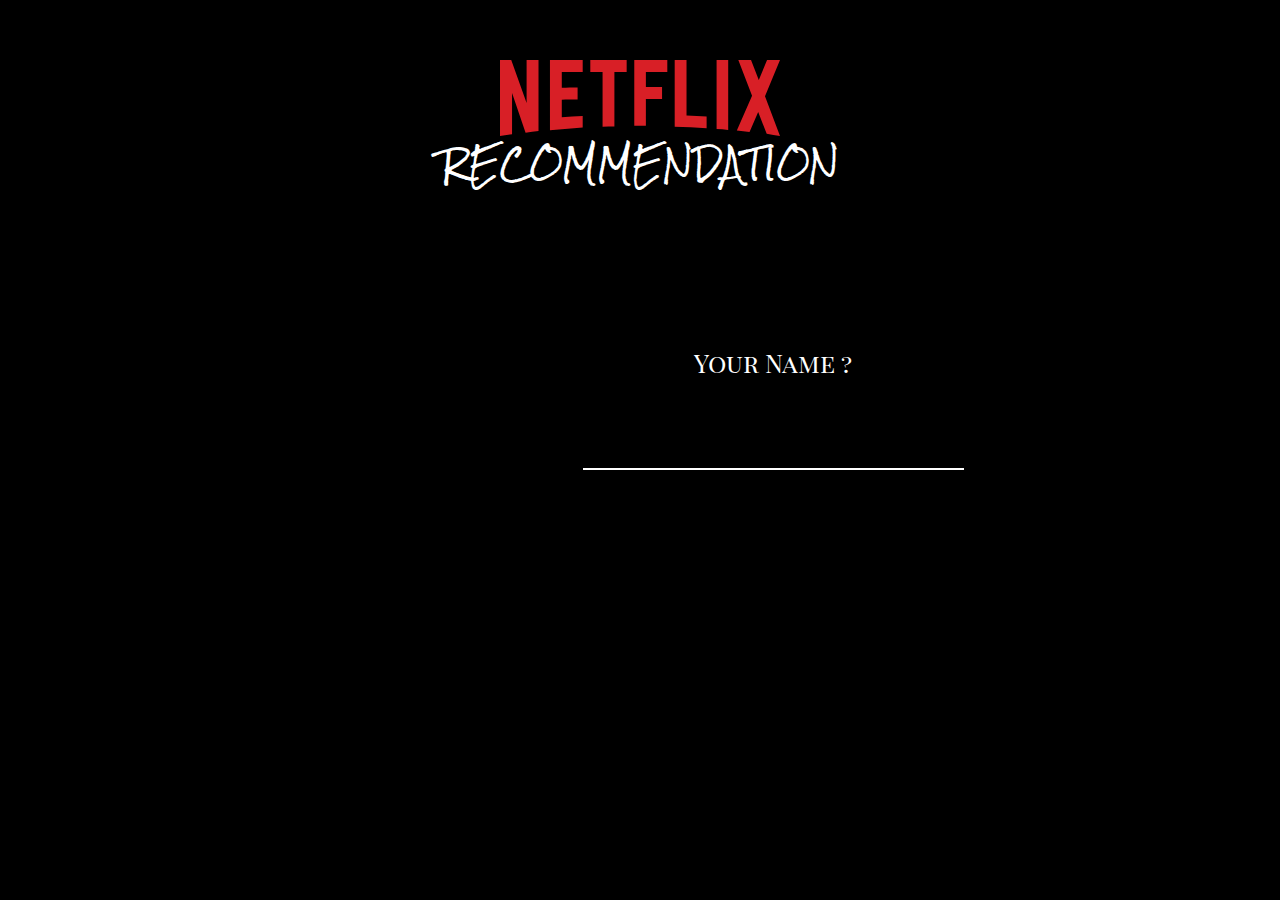
==== index.html @ 39117a6a "Add files via upload" ====
<!DOCTYPE html>
<html lang="en">

<head>
  <meta charset="UTF-8">
  <meta content="IE=edge" http-equiv="X-UA-Compatible">
  <meta content="width=device-width,initial-scale=1" name="viewport">
  <meta content="Netflix Recommendation" name="description">
  <meta name="google" content="notranslate"/>

  <!-- Disable tap highlight on IE -->
  <meta name="msapplication-tap-highlight" content="no">

  <link href="https://fonts.googleapis.com/css?family=Rock+Salt" rel="stylesheet" type="text/css">
  <link href="https://fonts.googleapis.com/css?family=EB+Garamond" rel="stylesheet" type="text/css">
  <link href="https://fonts.googleapis.com/css?family=Playfair+Display+SC" rel="stylesheet" type="text/css">
  <link href="https://fonts.googleapis.com/css?family=Caveat" rel="stylesheet" type="text/css">

  <script src="https://code.jquery.com/jquery-3.2.1.min.js"></script>
  
  <!-- Global site tag (gtag.js) - Google Analytics -->
  <!-- <script async src="https://www.googletagmanager.com/gtag/js?id=UA-114946034-2"></script>
  <script>
    window.dataLayer = window.dataLayer || [];
    function gtag(){dataLayer.push(arguments);}
    gtag('js', new Date());

    gtag('config', 'UA-114946034-2');
  </script>
  
  <style>
    .author-img {
      width: 150px;
      height: 150px;
      margin: 0 auto;
      margin-bottom: 30px;
      -webkit-border-radius: 50%;
      -moz-border-radius: 50%;
      -ms-border-radius: 50%;
      border-radius: 50%; }
  </style> -->
  <title>Netflix Recommendation</title>
  <link href="./css/main.82cfd66e.css" rel="stylesheet">
</head>

<body style="background-color: black;">
  <main class="main" id="main-collapse" style="margin-left: 10vw !important; margin-right: 10vw !important;">
    <div class="hero-full-wrapper">

      <div class="row">
        <a style="cursor: default; text-decoration: none; text-align: center; color: white;" href="./index.html" title="" onMouseOver="this.style.color='white'" onMouseOut="this.style.color='white'">
          <div style="display: block; margin-left: auto; margin-right: auto;">
            <img style="width: 30%;" alt="" src="./assets/Netflix_2015_logo.svg">
            <p style="cursor: default; text-decoration: none; text-align: center; color: white; margin-top: 0%; font-family: 'Rock Salt'; font-size: 2.5vw;">RECOMMENDATION</p>
          </div>
        </a>
      </div>

      <div class="container">
        <div class="stepwizard">
            <div class="stepwizard-row setup-panel" style="display: none;">
                <div class="stepwizard-step">
                    <a href="#step-1" type="button" class="btn btn-primary btn-circle">1</a>
                    <p>Step 1</p>
                </div>
                <div class="stepwizard-step">
                    <a href="#step-2" type="button" class="btn btn-default btn-circle" disabled="disabled">2</a>
                    <p>Step 2</p>
                </div>
                <div class="stepwizard-step">
                    <a href="#step-3" type="button" class="btn btn-default btn-circle" disabled="disabled">3</a>
                    <p>Step 3</p>
                </div>
            </div>
        </div>

        <form role="form" onSubmit="return false;">
            <div class="row setup-content" id="step-1">
                <div class="col-xs-12">
                    <div class="col-md-12">
                        <div class="row" style="margin-top: 15vh;">
                          <p style="cursor: default; text-decoration: none; text-align: center; color: white; margin-top: 0%; font-family: 'Playfair Display SC'; font-size: 2vw;">Your Name ?</p>
                          <input autocomplete="off" class="input" id="name" style="text-align: center; display: block; margin-right: auto; margin-left: auto; outline: none; background-color: black; margin-top: 0%; color: white; font-family: 'Caveat'; border: none; border-bottom: 2px solid white; font-size: 3vw;" type="text">
                        </div>
                      </div>
                      <a class="fa-icon nextBtn pull-right" id="name_next" style="display: none; cursor: pointer; margin-top: 5vh; font-size: 50px;"><i class="fa fa-angle-right" style="color: white;"></i></a>
                    </div>
                </div>
            </div>
            <div class="row setup-content" id="step-2">
                <div class="col-xs-12">
                    <div class="col-md-12">
                        <div class="row" style="margin-top: 15vh;">
                          <p id="output-name" style="cursor: default; text-decoration: none; text-align: center; color: white; margin-top: 0%; font-family: 'Playfair Display SC'; font-size: 2vw;"></p>
                          <p style="cursor: default; text-decoration: none; text-align: center; color: white; margin-top: 0%; font-family: 'Playfair Display SC'; font-size: 2vw;">In Folowing pages,<br>please choose the one you prefer</p>
                        </div>
                        <a class="fa-icon prevBtn pull-left" style="cursor: pointer; margin-top: 5vh; font-size: 50px;"><i class="fa fa-angle-left" style="color: white;"></i></a>
                        <a class="fa-icon nextBtn pull-right" id="ok" style="cursor: pointer; margin-top: 5vh; font-size: 50px;"><i class="fa fa-angle-right" style="color: white;"></i></a>
                      </div>
                    </div>
                </div>
            </div>

            <div class="row setup-content" id="step-3">
                <div class="col-xs-12">
                    <div class="col-md-12">
                      <div id="wrap">
                      </div>
                        <!-- <div class="row-md-6" id="movie-1">
                        </div>
                        <div class="row-md-6" id="movie-2">
                        </div>-->
                        <a class="fa-icon prevBtn pull-left" style="cursor: pointer; margin-top: 5vh; font-size: 50px;"><i class="fa fa-angle-left" style="color: white;"></i></a>
                        <a class="fa-icon nextBtn pull-right" style="cursor: pointer; margin-top: 5vh; font-size: 50px;"><i class="fa fa-angle-right" style="color: white;"></i></a>
                    </div>
                </div>
            </div>
        </form>

      </div>
    
    <script>
      document.addEventListener("DOMContentLoaded", function (event) {
         masonryBuild();
      });
    </script>
  </main>
  
  <script>
  document.addEventListener("DOMContentLoaded", function (event) {
    navbarToggleSidebar();
    navActivePage();
  });
  </script>
  <script type="text/javascript" src="./css/main.85741bff.js"></script>
  <script type="text/javascript" src="./css/wizard-steps.js"></script>
</body>

</html>
---- css/main.82cfd66e.css ----
@import url(https://fonts.googleapis.com/css?family=Cabin:400,700|Source+Sans+Pro:400,700);@import url(https://maxcdn.bootstrapcdn.com/font-awesome/4.7.0/css/font-awesome.min.css);/*!
 * Bootstrap v3.3.7 (http://getbootstrap.com)
 * Copyright 2011-2016 Twitter, Inc.
 * Licensed under MIT (https://github.com/twbs/bootstrap/blob/master/LICENSE)
 */
/*! normalize.css v3.0.3 | MIT License | github.com/necolas/normalize.css */html{font-family:sans-serif;-ms-text-size-adjust:100%;-webkit-text-size-adjust:100%}body{margin:0}article,aside,details,figcaption,figure,footer,header,hgroup,main,menu,nav,section,summary{display:block}audio,canvas,progress,video{display:inline-block;vertical-align:baseline}audio:not([controls]){display:none;height:0}[hidden],template{display:none}a{background-color:transparent}a:active,a:hover{outline:0}abbr[title]{border-bottom:1px dotted}b,strong{font-weight:700}dfn{font-style:italic}h1{font-size:2em;margin:.67em 0}mark{background:#ff0;color:#000}small{font-size:80%}sub,sup{font-size:75%;line-height:0;position:relative;vertical-align:baseline}sup{top:-.5em}sub{bottom:-.25em}img{border:0}svg:not(:root){overflow:hidden}figure{margin:1em 40px}hr{box-sizing:content-box;height:0}pre{overflow:auto}code,kbd,pre,samp{font-family:monospace,monospace;font-size:1em}button,input,optgroup,select,textarea{color:inherit;font:inherit;margin:0}button{overflow:visible}button,select{text-transform:none}button,html input[type=button],input[type=reset],input[type=submit]{-webkit-appearance:button;cursor:pointer}button[disabled],html input[disabled]{cursor:default}button::-moz-focus-inner,input::-moz-focus-inner{border:0;padding:0}input{line-height:normal}input[type=checkbox],input[type=radio]{box-sizing:border-box;padding:0}input[type=number]::-webkit-inner-spin-button,input[type=number]::-webkit-outer-spin-button{height:auto}input[type=search]{-webkit-appearance:textfield;box-sizing:content-box}input[type=search]::-webkit-search-cancel-button,input[type=search]::-webkit-search-decoration{-webkit-appearance:none}fieldset{border:1px solid silver;margin:0 2px;padding:.35em .625em .75em}textarea{overflow:auto}optgroup{font-weight:700}table{border-collapse:collapse;border-spacing:0}td,th{padding:0}

/*! Source: https://github.com/h5bp/html5-boilerplate/blob/master/src/css/main.css */@media print{*,:after,:before{background:transparent!important;color:#000!important;box-shadow:none!important;text-shadow:none!important}a,a:visited{text-decoration:underline}a[href]:after{content:" (" attr(href) ")"}abbr[title]:after{content:" (" attr(title) ")"}a[href^="#"]:after,a[href^="javascript:"]:after{content:""}blockquote,pre{border:1px solid #999;page-break-inside:avoid}thead{display:table-header-group}img,tr{page-break-inside:avoid}img{max-width:100%!important}h2,h3,p{orphans:3;widows:3}h2,h3{page-break-after:avoid}.navbar{display:none}.btn>.caret,.dropup>.btn>.caret{border-top-color:#000!important}.label{border:1px solid #000}.table{border-collapse:collapse!important}.table td,.table th{background-color:#fff!important}.table-bordered td,.table-bordered th{border:1px solid #ddd!important}}*,:after,:before{-webkit-box-sizing:border-box;-moz-box-sizing:border-box;box-sizing:border-box}html{font-size:10px;-webkit-tap-highlight-color:transparent}body{font-family:Source Sans Pro,Helvetica,Arial,sans-serif;font-size:14px;line-height:1.78;color:#555;background-color:#fff}button,input,select,textarea{font-family:inherit;font-size:inherit;line-height:inherit}a{color:#337ab7;text-decoration:none}a:focus,a:hover{color:#285F8F;text-decoration:underline}a:focus{outline:5px auto -webkit-focus-ring-color;outline-offset:-2px}figure{margin:0}img{vertical-align:middle}.img-responsive{display:block;max-width:100%;height:auto}.img-rounded{border-radius:2px}.img-thumbnail{padding:4px;line-height:1.78;background-color:#fff;border:1px solid #ddd;border-radius:2px;-webkit-transition:all .2s ease-in-out;-o-transition:all .2s ease-in-out;transition:all .2s ease-in-out;display:inline-block;max-width:100%;height:auto}.img-circle{border-radius:50%}hr{margin-top:24px;margin-bottom:24px;border:0;border-top:1px solid #eee}.sr-only{position:absolute;width:1px;height:1px;margin:-1px;padding:0;overflow:hidden;clip:rect(0,0,0,0);border:0}.sr-only-focusable:active,.sr-only-focusable:focus{position:static;width:auto;height:auto;margin:0;overflow:visible;clip:auto}[role=button]{cursor:pointer}.h1,.h2,.h3,.h4,.h5,.h6,h1,h2,h3,h4,h5,h6{font-family:Cabin,Helvetica,Arial,sans-serif;font-weight:700;line-height:1.1;color:#000}.h1 .small,.h1 small,.h2 .small,.h2 small,.h3 .small,.h3 small,.h4 .small,.h4 small,.h5 .small,.h5 small,.h6 .small,.h6 small,h1 .small,h1 small,h2 .small,h2 small,h3 .small,h3 small,h4 .small,h4 small,h5 .small,h5 small,h6 .small,h6 small{font-weight:400;line-height:1;color:#777}.h1,.h2,.h3,h1,h2,h3{margin-top:24px;margin-bottom:12px}.h1 .small,.h1 small,.h2 .small,.h2 small,.h3 .small,.h3 small,h1 .small,h1 small,h2 .small,h2 small,h3 .small,h3 small{font-size:65%}.h4,.h5,.h6,h4,h5,h6{margin-top:12px;margin-bottom:12px}.h4 .small,.h4 small,.h5 .small,.h5 small,.h6 .small,.h6 small,h4 .small,h4 small,h5 .small,h5 small,h6 .small,h6 small{font-size:75%}.h1,h1{font-size:44px}.h2,h2{font-size:33px}.h3,h3{font-size:25px}.h4,h4{font-size:19px}.h5,h5{font-size:14px}.h6,h6{font-size:12px}p{margin:0 0 12px}.lead{margin-bottom:24px;font-size:16px;font-weight:300;line-height:1.4}@media (min-width:768px){.lead{font-size:21px}}.small,small{font-size:85%}.mark,mark{background-color:#fcf8e3;padding:.2em}.text-left{text-align:left}.text-right{text-align:right}.text-center{text-align:center}.text-justify{text-align:justify}.text-nowrap{white-space:nowrap}.text-lowercase{text-transform:lowercase}.initialism,.text-uppercase{text-transform:uppercase}.text-capitalize{text-transform:capitalize}.text-muted{color:#777}.text-primary{color:#337ab7}a.text-primary:focus,a.text-primary:hover{color:#ff312d}.text-success{color:#fff}a.text-success:focus,a.text-success:hover{color:#e6e6e6}.text-info{color:#31708f}a.text-info:focus,a.text-info:hover{color:#245269}.text-warning{color:#8a6d3b}a.text-warning:focus,a.text-warning:hover{color:#66512c}.text-danger{color:#fff}a.text-danger:focus,a.text-danger:hover{color:#e6e6e6}.bg-primary{color:#fff;background-color:#337ab7}a.bg-primary:focus,a.bg-primary:hover{background-color:#ff312d}.bg-success{background-color:#57ce6e}a.bg-success:focus,a.bg-success:hover{background-color:#37bb50}.bg-info{background-color:#d9edf7}a.bg-info:focus,a.bg-info:hover{background-color:#afd9ee}.bg-warning{background-color:#fcf8e3}a.bg-warning:focus,a.bg-warning:hover{background-color:#f7ecb5}.bg-danger{background-color:#ee624b}a.bg-danger:focus,a.bg-danger:hover{background-color:#ea391c}.page-header{padding-bottom:11px;margin:48px 0 24px;border-bottom:1px solid #eee}ol,ul{margin-top:0;margin-bottom:12px}ol ol,ol ul,ul ol,ul ul{margin-bottom:0}.list-inline,.list-unstyled{padding-left:0;list-style:none}.list-inline{margin-left:-5px}.list-inline>li{display:inline-block;padding-left:5px;padding-right:5px}dl{margin-top:0;margin-bottom:24px}dd,dt{line-height:1.78}dt{font-weight:700}dd{margin-left:0}.dl-horizontal dd:after,.dl-horizontal dd:before{content:" ";display:table}.dl-horizontal dd:after{clear:both}@media (min-width:768px){.dl-horizontal dt{float:left;width:160px;clear:left;text-align:right;overflow:hidden;text-overflow:ellipsis;white-space:nowrap}.dl-horizontal dd{margin-left:180px}}abbr[data-original-title],abbr[title]{cursor:help;border-bottom:1px dotted #777}.initialism{font-size:90%}blockquote{padding:12px 24px;margin:0 0 24px;font-size:17.5px;border-left:5px solid #eee}blockquote ol:last-child,blockquote p:last-child,blockquote ul:last-child{margin-bottom:0}blockquote .small,blockquote footer,blockquote small{display:block;font-size:80%;line-height:1.78;color:#777}blockquote .small:before,blockquote footer:before,blockquote small:before{content:"\2014   \A0"}.blockquote-reverse,blockquote.pull-right{padding-right:15px;padding-left:0;border-right:5px solid #eee;border-left:0;text-align:right}.blockquote-reverse .small:before,.blockquote-reverse footer:before,.blockquote-reverse small:before,blockquote.pull-right .small:before,blockquote.pull-right footer:before,blockquote.pull-right small:before{content:""}.blockquote-reverse .small:after,.blockquote-reverse footer:after,.blockquote-reverse small:after,blockquote.pull-right .small:after,blockquote.pull-right footer:after,blockquote.pull-right small:after{content:"\A0   \2014"}address{margin-bottom:24px;font-style:normal;line-height:1.78}code,kbd,pre,samp{font-family:Menlo,Monaco,Consolas,Courier New,monospace}code{color:#c7254e;background-color:#f9f2f4}code,kbd{padding:2px 4px;font-size:90%;border-radius:2px}kbd{color:#fff;background-color:#333;box-shadow:inset 0 -1px 0 rgba(0,0,0,.25)}kbd kbd{padding:0;font-size:100%;font-weight:700;box-shadow:none}pre{display:block;padding:11.5px;margin:0 0 12px;font-size:13px;line-height:1.78;word-break:break-all;word-wrap:break-word;color:#333;background-color:#f5f5f5;border:1px solid #ccc;border-radius:2px}pre code{padding:0;font-size:inherit;color:inherit;white-space:pre-wrap;background-color:transparent;border-radius:0}.pre-scrollable{max-height:340px;overflow-y:scroll}.container{margin-right:auto;margin-left:auto;padding-left:15px;padding-right:15px}.container:after,.container:before{content:" ";display:table}.container:after{clear:both}@media (min-width:768px){.container{width:750px}}@media (min-width:992px){.container{width:970px}}@media (min-width:1200px){.container{width:1170px}}.container-fluid{margin-right:auto;margin-left:auto;padding-left:15px;padding-right:15px}.container-fluid:after,.container-fluid:before{content:" ";display:table}.container-fluid:after{clear:both}.row{margin-left:-15px;margin-right:-15px}.row:after,.row:before{content:" ";display:table}.row:after{clear:both}.col-lg-1,.col-lg-2,.col-lg-3,.col-lg-4,.col-lg-5,.col-lg-6,.col-lg-7,.col-lg-8,.col-lg-9,.col-lg-10,.col-lg-11,.col-lg-12,.col-md-1,.col-md-2,.col-md-3,.col-md-4,.col-md-5,.col-md-6,.col-md-7,.col-md-8,.col-md-9,.col-md-10,.col-md-11,.col-md-12,.col-sm-1,.col-sm-2,.col-sm-3,.col-sm-4,.col-sm-5,.col-sm-6,.col-sm-7,.col-sm-8,.col-sm-9,.col-sm-10,.col-sm-11,.col-sm-12,.col-xs-1,.col-xs-2,.col-xs-3,.col-xs-4,.col-xs-5,.col-xs-6,.col-xs-7,.col-xs-8,.col-xs-9,.col-xs-10,.col-xs-11,.col-xs-12{position:relative;min-height:1px;padding-left:15px;padding-right:15px}.col-xs-1,.col-xs-2,.col-xs-3,.col-xs-4,.col-xs-5,.col-xs-6,.col-xs-7,.col-xs-8,.col-xs-9,.col-xs-10,.col-xs-11,.col-xs-12{float:left}.col-xs-1{width:8.33333%}.col-xs-2{width:16.66667%}.col-xs-3{width:25%}.col-xs-4{width:33.33333%}.col-xs-5{width:41.66667%}.col-xs-6{width:50%}.col-xs-7{width:58.33333%}.col-xs-8{width:66.66667%}.col-xs-9{width:75%}.col-xs-10{width:83.33333%}.col-xs-11{width:91.66667%}.col-xs-12{width:100%}.col-xs-pull-0{right:auto}.col-xs-pull-1{right:8.33333%}.col-xs-pull-2{right:16.66667%}.col-xs-pull-3{right:25%}.col-xs-pull-4{right:33.33333%}.col-xs-pull-5{right:41.66667%}.col-xs-pull-6{right:50%}.col-xs-pull-7{right:58.33333%}.col-xs-pull-8{right:66.66667%}.col-xs-pull-9{right:75%}.col-xs-pull-10{right:83.33333%}.col-xs-pull-11{right:91.66667%}.col-xs-pull-12{right:100%}.col-xs-push-0{left:auto}.col-xs-push-1{left:8.33333%}.col-xs-push-2{left:16.66667%}.col-xs-push-3{left:25%}.col-xs-push-4{left:33.33333%}.col-xs-push-5{left:41.66667%}.col-xs-push-6{left:50%}.col-xs-push-7{left:58.33333%}.col-xs-push-8{left:66.66667%}.col-xs-push-9{left:75%}.col-xs-push-10{left:83.33333%}.col-xs-push-11{left:91.66667%}.col-xs-push-12{left:100%}.col-xs-offset-0{margin-left:0}.col-xs-offset-1{margin-left:8.33333%}.col-xs-offset-2{margin-left:16.66667%}.col-xs-offset-3{margin-left:25%}.col-xs-offset-4{margin-left:33.33333%}.col-xs-offset-5{margin-left:41.66667%}.col-xs-offset-6{margin-left:50%}.col-xs-offset-7{margin-left:58.33333%}.col-xs-offset-8{margin-left:66.66667%}.col-xs-offset-9{margin-left:75%}.col-xs-offset-10{margin-left:83.33333%}.col-xs-offset-11{margin-left:91.66667%}.col-xs-offset-12{margin-left:100%}@media (min-width:768px){.col-sm-1,.col-sm-2,.col-sm-3,.col-sm-4,.col-sm-5,.col-sm-6,.col-sm-7,.col-sm-8,.col-sm-9,.col-sm-10,.col-sm-11,.col-sm-12{float:left}.col-sm-1{width:8.33333%}.col-sm-2{width:16.66667%}.col-sm-3{width:25%}.col-sm-4{width:33.33333%}.col-sm-5{width:41.66667%}.col-sm-6{width:50%}.col-sm-7{width:58.33333%}.col-sm-8{width:66.66667%}.col-sm-9{width:75%}.col-sm-10{width:83.33333%}.col-sm-11{width:91.66667%}.col-sm-12{width:100%}.col-sm-pull-0{right:auto}.col-sm-pull-1{right:8.33333%}.col-sm-pull-2{right:16.66667%}.col-sm-pull-3{right:25%}.col-sm-pull-4{right:33.33333%}.col-sm-pull-5{right:41.66667%}.col-sm-pull-6{right:50%}.col-sm-pull-7{right:58.33333%}.col-sm-pull-8{right:66.66667%}.col-sm-pull-9{right:75%}.col-sm-pull-10{right:83.33333%}.col-sm-pull-11{right:91.66667%}.col-sm-pull-12{right:100%}.col-sm-push-0{left:auto}.col-sm-push-1{left:8.33333%}.col-sm-push-2{left:16.66667%}.col-sm-push-3{left:25%}.col-sm-push-4{left:33.33333%}.col-sm-push-5{left:41.66667%}.col-sm-push-6{left:50%}.col-sm-push-7{left:58.33333%}.col-sm-push-8{left:66.66667%}.col-sm-push-9{left:75%}.col-sm-push-10{left:83.33333%}.col-sm-push-11{left:91.66667%}.col-sm-push-12{left:100%}.col-sm-offset-0{margin-left:0}.col-sm-offset-1{margin-left:8.33333%}.col-sm-offset-2{margin-left:16.66667%}.col-sm-offset-3{margin-left:25%}.col-sm-offset-4{margin-left:33.33333%}.col-sm-offset-5{margin-left:41.66667%}.col-sm-offset-6{margin-left:50%}.col-sm-offset-7{margin-left:58.33333%}.col-sm-offset-8{margin-left:66.66667%}.col-sm-offset-9{margin-left:75%}.col-sm-offset-10{margin-left:83.33333%}.col-sm-offset-11{margin-left:91.66667%}.col-sm-offset-12{margin-left:100%}}@media (min-width:992px){.col-md-1,.col-md-2,.col-md-3,.col-md-4,.col-md-5,.col-md-6,.col-md-7,.col-md-8,.col-md-9,.col-md-10,.col-md-11,.col-md-12{float:left}.col-md-1{width:8.33333%}.col-md-2{width:16.66667%}.col-md-3{width:25%}.col-md-4{width:33.33333%}.col-md-5{width:41.66667%}.col-md-6{width:50%}.col-md-7{width:58.33333%}.col-md-8{width:66.66667%}.col-md-9{width:75%}.col-md-10{width:83.33333%}.col-md-11{width:91.66667%}.col-md-12{width:100%}.col-md-pull-0{right:auto}.col-md-pull-1{right:8.33333%}.col-md-pull-2{right:16.66667%}.col-md-pull-3{right:25%}.col-md-pull-4{right:33.33333%}.col-md-pull-5{right:41.66667%}.col-md-pull-6{right:50%}.col-md-pull-7{right:58.33333%}.col-md-pull-8{right:66.66667%}.col-md-pull-9{right:75%}.col-md-pull-10{right:83.33333%}.col-md-pull-11{right:91.66667%}.col-md-pull-12{right:100%}.col-md-push-0{left:auto}.col-md-push-1{left:8.33333%}.col-md-push-2{left:16.66667%}.col-md-push-3{left:25%}.col-md-push-4{left:33.33333%}.col-md-push-5{left:41.66667%}.col-md-push-6{left:50%}.col-md-push-7{left:58.33333%}.col-md-push-8{left:66.66667%}.col-md-push-9{left:75%}.col-md-push-10{left:83.33333%}.col-md-push-11{left:91.66667%}.col-md-push-12{left:100%}.col-md-offset-0{margin-left:0}.col-md-offset-1{margin-left:8.33333%}.col-md-offset-2{margin-left:16.66667%}.col-md-offset-3{margin-left:25%}.col-md-offset-4{margin-left:33.33333%}.col-md-offset-5{margin-left:41.66667%}.col-md-offset-6{margin-left:50%}.col-md-offset-7{margin-left:58.33333%}.col-md-offset-8{margin-left:66.66667%}.col-md-offset-9{margin-left:75%}.col-md-offset-10{margin-left:83.33333%}.col-md-offset-11{margin-left:91.66667%}.col-md-offset-12{margin-left:100%}}@media (min-width:1200px){.col-lg-1,.col-lg-2,.col-lg-3,.col-lg-4,.col-lg-5,.col-lg-6,.col-lg-7,.col-lg-8,.col-lg-9,.col-lg-10,.col-lg-11,.col-lg-12{float:left}.col-lg-1{width:8.33333%}.col-lg-2{width:16.66667%}.col-lg-3{width:25%}.col-lg-4{width:33.33333%}.col-lg-5{width:41.66667%}.col-lg-6{width:50%}.col-lg-7{width:58.33333%}.col-lg-8{width:66.66667%}.col-lg-9{width:75%}.col-lg-10{width:83.33333%}.col-lg-11{width:91.66667%}.col-lg-12{width:100%}.col-lg-pull-0{right:auto}.col-lg-pull-1{right:8.33333%}.col-lg-pull-2{right:16.66667%}.col-lg-pull-3{right:25%}.col-lg-pull-4{right:33.33333%}.col-lg-pull-5{right:41.66667%}.col-lg-pull-6{right:50%}.col-lg-pull-7{right:58.33333%}.col-lg-pull-8{right:66.66667%}.col-lg-pull-9{right:75%}.col-lg-pull-10{right:83.33333%}.col-lg-pull-11{right:91.66667%}.col-lg-pull-12{right:100%}.col-lg-push-0{left:auto}.col-lg-push-1{left:8.33333%}.col-lg-push-2{left:16.66667%}.col-lg-push-3{left:25%}.col-lg-push-4{left:33.33333%}.col-lg-push-5{left:41.66667%}.col-lg-push-6{left:50%}.col-lg-push-7{left:58.33333%}.col-lg-push-8{left:66.66667%}.col-lg-push-9{left:75%}.col-lg-push-10{left:83.33333%}.col-lg-push-11{left:91.66667%}.col-lg-push-12{left:100%}.col-lg-offset-0{margin-left:0}.col-lg-offset-1{margin-left:8.33333%}.col-lg-offset-2{margin-left:16.66667%}.col-lg-offset-3{margin-left:25%}.col-lg-offset-4{margin-left:33.33333%}.col-lg-offset-5{margin-left:41.66667%}.col-lg-offset-6{margin-left:50%}.col-lg-offset-7{margin-left:58.33333%}.col-lg-offset-8{margin-left:66.66667%}.col-lg-offset-9{margin-left:75%}.col-lg-offset-10{margin-left:83.33333%}.col-lg-offset-11{margin-left:91.66667%}.col-lg-offset-12{margin-left:100%}}table{background-color:transparent}caption{padding-top:8px;padding-bottom:8px;color:#777}caption,th{text-align:left}.table{width:100%;max-width:100%;margin-bottom:24px}.table>tbody>tr>td,.table>tbody>tr>th,.table>tfoot>tr>td,.table>tfoot>tr>th,.table>thead>tr>td,.table>thead>tr>th{padding:8px;line-height:1.78;vertical-align:top;border-top:1px solid #ddd}.table>thead>tr>th{vertical-align:bottom;border-bottom:2px solid #ddd}.table>caption+thead>tr:first-child>td,.table>caption+thead>tr:first-child>th,.table>colgroup+thead>tr:first-child>td,.table>colgroup+thead>tr:first-child>th,.table>thead:first-child>tr:first-child>td,.table>thead:first-child>tr:first-child>th{border-top:0}.table>tbody+tbody{border-top:2px solid #ddd}.table .table{background-color:#fff}.table-condensed>tbody>tr>td,.table-condensed>tbody>tr>th,.table-condensed>tfoot>tr>td,.table-condensed>tfoot>tr>th,.table-condensed>thead>tr>td,.table-condensed>thead>tr>th{padding:5px}.table-bordered,.table-bordered>tbody>tr>td,.table-bordered>tbody>tr>th,.table-bordered>tfoot>tr>td,.table-bordered>tfoot>tr>th,.table-bordered>thead>tr>td,.table-bordered>thead>tr>th{border:1px solid #ddd}.table-bordered>thead>tr>td,.table-bordered>thead>tr>th{border-bottom-width:2px}.table-striped>tbody>tr:nth-of-type(odd){background-color:#f9f9f9}.table-hover>tbody>tr:hover{background-color:#f5f5f5}table col[class*=col-]{position:static;float:none;display:table-column}table td[class*=col-],table th[class*=col-]{position:static;float:none;display:table-cell}.table>tbody>tr.active>td,.table>tbody>tr.active>th,.table>tbody>tr>td.active,.table>tbody>tr>th.active,.table>tfoot>tr.active>td,.table>tfoot>tr.active>th,.table>tfoot>tr>td.active,.table>tfoot>tr>th.active,.table>thead>tr.active>td,.table>thead>tr.active>th,.table>thead>tr>td.active,.table>thead>tr>th.active{background-color:#f5f5f5}.table-hover>tbody>tr.active:hover>td,.table-hover>tbody>tr.active:hover>th,.table-hover>tbody>tr:hover>.active,.table-hover>tbody>tr>td.active:hover,.table-hover>tbody>tr>th.active:hover{background-color:#e8e8e8}.table>tbody>tr.success>td,.table>tbody>tr.success>th,.table>tbody>tr>td.success,.table>tbody>tr>th.success,.table>tfoot>tr.success>td,.table>tfoot>tr.success>th,.table>tfoot>tr>td.success,.table>tfoot>tr>th.success,.table>thead>tr.success>td,.table>thead>tr.success>th,.table>thead>tr>td.success,.table>thead>tr>th.success{background-color:#57ce6e}.table-hover>tbody>tr.success:hover>td,.table-hover>tbody>tr.success:hover>th,.table-hover>tbody>tr:hover>.success,.table-hover>tbody>tr>td.success:hover,.table-hover>tbody>tr>th.success:hover{background-color:#43c85d}.table>tbody>tr.info>td,.table>tbody>tr.info>th,.table>tbody>tr>td.info,.table>tbody>tr>th.info,.table>tfoot>tr.info>td,.table>tfoot>tr.info>th,.table>tfoot>tr>td.info,.table>tfoot>tr>th.info,.table>thead>tr.info>td,.table>thead>tr.info>th,.table>thead>tr>td.info,.table>thead>tr>th.info{background-color:#d9edf7}.table-hover>tbody>tr.info:hover>td,.table-hover>tbody>tr.info:hover>th,.table-hover>tbody>tr:hover>.info,.table-hover>tbody>tr>td.info:hover,.table-hover>tbody>tr>th.info:hover{background-color:#c4e3f3}.table>tbody>tr.warning>td,.table>tbody>tr.warning>th,.table>tbody>tr>td.warning,.table>tbody>tr>th.warning,.table>tfoot>tr.warning>td,.table>tfoot>tr.warning>th,.table>tfoot>tr>td.warning,.table>tfoot>tr>th.warning,.table>thead>tr.warning>td,.table>thead>tr.warning>th,.table>thead>tr>td.warning,.table>thead>tr>th.warning{background-color:#fcf8e3}.table-hover>tbody>tr.warning:hover>td,.table-hover>tbody>tr.warning:hover>th,.table-hover>tbody>tr:hover>.warning,.table-hover>tbody>tr>td.warning:hover,.table-hover>tbody>tr>th.warning:hover{background-color:#faf2cc}.table>tbody>tr.danger>td,.table>tbody>tr.danger>th,.table>tbody>tr>td.danger,.table>tbody>tr>th.danger,.table>tfoot>tr.danger>td,.table>tfoot>tr.danger>th,.table>tfoot>tr>td.danger,.table>tfoot>tr>th.danger,.table>thead>tr.danger>td,.table>thead>tr.danger>th,.table>thead>tr>td.danger,.table>thead>tr>th.danger{background-color:#ee624b}.table-hover>tbody>tr.danger:hover>td,.table-hover>tbody>tr.danger:hover>th,.table-hover>tbody>tr:hover>.danger,.table-hover>tbody>tr>td.danger:hover,.table-hover>tbody>tr>th.danger:hover{background-color:#ec4e34}.table-responsive{overflow-x:auto;min-height:.01%}@media screen and (max-width:767px){.table-responsive{width:100%;margin-bottom:18px;overflow-y:hidden;-ms-overflow-style:-ms-autohiding-scrollbar;border:1px solid #ddd}.table-responsive>.table{margin-bottom:0}.table-responsive>.table>tbody>tr>td,.table-responsive>.table>tbody>tr>th,.table-responsive>.table>tfoot>tr>td,.table-responsive>.table>tfoot>tr>th,.table-responsive>.table>thead>tr>td,.table-responsive>.table>thead>tr>th{white-space:nowrap}.table-responsive>.table-bordered{border:0}.table-responsive>.table-bordered>tbody>tr>td:first-child,.table-responsive>.table-bordered>tbody>tr>th:first-child,.table-responsive>.table-bordered>tfoot>tr>td:first-child,.table-responsive>.table-bordered>tfoot>tr>th:first-child,.table-responsive>.table-bordered>thead>tr>td:first-child,.table-responsive>.table-bordered>thead>tr>th:first-child{border-left:0}.table-responsive>.table-bordered>tbody>tr>td:last-child,.table-responsive>.table-bordered>tbody>tr>th:last-child,.table-responsive>.table-bordered>tfoot>tr>td:last-child,.table-responsive>.table-bordered>tfoot>tr>th:last-child,.table-responsive>.table-bordered>thead>tr>td:last-child,.table-responsive>.table-bordered>thead>tr>th:last-child{border-right:0}.table-responsive>.table-bordered>tbody>tr:last-child>td,.table-responsive>.table-bordered>tbody>tr:last-child>th,.table-responsive>.table-bordered>tfoot>tr:last-child>td,.table-responsive>.table-bordered>tfoot>tr:last-child>th{border-bottom:0}}fieldset{margin:0;min-width:0}fieldset,legend{padding:0;border:0}legend{display:block;width:100%;margin-bottom:24px;font-size:21px;line-height:inherit;color:#333;border-bottom:1px solid #e5e5e5}label{display:inline-block;max-width:100%;margin-bottom:5px;font-weight:700}input[type=search]{-webkit-box-sizing:border-box;-moz-box-sizing:border-box;box-sizing:border-box}input[type=checkbox],input[type=radio]{margin:4px 0 0;margin-top:1px\9;line-height:normal}input[type=file]{display:block}input[type=range]{display:block;width:100%}select[multiple],select[size]{height:auto}input[type=checkbox]:focus,input[type=file]:focus,input[type=radio]:focus{outline:5px auto -webkit-focus-ring-color;outline-offset:-2px}output{padding-top:9px}.form-control,output{display:block;font-size:14px;line-height:1.78;color:#555}.form-control{width:100%;height:40px;padding:8px 20px;background-color:#fff;background-image:none;border:1px solid #000;border-radius:2px;-webkit-box-shadow:inset 0 1px 1px rgba(0,0,0,.075);box-shadow:inset 0 1px 1px rgba(0,0,0,.075);-webkit-transition:border-color .15s ease-in-out,box-shadow .15s ease-in-out;-o-transition:border-color ease-in-out .15s,box-shadow ease-in-out .15s;transition:border-color .15s ease-in-out,box-shadow .15s ease-in-out}.form-control:focus{border-color:#66afe9;-webkit-box-shadow:inset 0 1px 1px rgba(0,0,0,.075),0 0 8px rgba(102,175,233,.6);box-shadow:inset 0 1px 1px rgba(0,0,0,.075),0 0 8px rgba(102,175,233,.6)}.form-control::-moz-placeholder{color:#999;opacity:1}.form-control:-ms-input-placeholder{color:#999}.form-control::-webkit-input-placeholder{color:#999}.form-control::-ms-expand{border:0;background-color:transparent}.form-control[disabled],.form-control[readonly],fieldset[disabled] .form-control{background-color:#eee;opacity:1}.form-control[disabled],fieldset[disabled] .form-control{cursor:not-allowed}textarea.form-control{height:auto}input[type=search]{-webkit-appearance:none}@media screen and (-webkit-min-device-pixel-ratio:0){input[type=date].form-control,input[type=datetime-local].form-control,input[type=month].form-control,input[type=time].form-control{line-height:40px}.input-group-sm>.input-group-btn>input[type=date].btn,.input-group-sm>.input-group-btn>input[type=datetime-local].btn,.input-group-sm>.input-group-btn>input[type=month].btn,.input-group-sm>.input-group-btn>input[type=time].btn,.input-group-sm>input[type=date].form-control,.input-group-sm>input[type=date].input-group-addon,.input-group-sm>input[type=datetime-local].form-control,.input-group-sm>input[type=datetime-local].input-group-addon,.input-group-sm>input[type=month].form-control,.input-group-sm>input[type=month].input-group-addon,.input-group-sm>input[type=time].form-control,.input-group-sm>input[type=time].input-group-addon,.input-group-sm input[type=date],.input-group-sm input[type=datetime-local],.input-group-sm input[type=month],.input-group-sm input[type=time],input[type=date].input-sm,input[type=datetime-local].input-sm,input[type=month].input-sm,input[type=time].input-sm{line-height:30px}.input-group-lg>.input-group-btn>input[type=date].btn,.input-group-lg>.input-group-btn>input[type=datetime-local].btn,.input-group-lg>.input-group-btn>input[type=month].btn,.input-group-lg>.input-group-btn>input[type=time].btn,.input-group-lg>input[type=date].form-control,.input-group-lg>input[type=date].input-group-addon,.input-group-lg>input[type=datetime-local].form-control,.input-group-lg>input[type=datetime-local].input-group-addon,.input-group-lg>input[type=month].form-control,.input-group-lg>input[type=month].input-group-addon,.input-group-lg>input[type=time].form-control,.input-group-lg>input[type=time].input-group-addon,.input-group-lg input[type=date],.input-group-lg input[type=datetime-local],.input-group-lg input[type=month],.input-group-lg input[type=time],input[type=date].input-lg,input[type=datetime-local].input-lg,input[type=month].input-lg,input[type=time].input-lg{line-height:46px}}.form-group{margin-bottom:15px}.checkbox,.radio{position:relative;display:block;margin-top:10px;margin-bottom:10px}.checkbox label,.radio label{min-height:24px;padding-left:20px;margin-bottom:0;font-weight:400;cursor:pointer}.checkbox-inline input[type=checkbox],.checkbox input[type=checkbox],.radio-inline input[type=radio],.radio input[type=radio]{position:absolute;margin-left:-20px;margin-top:4px\9}.checkbox+.checkbox,.radio+.radio{margin-top:-5px}.checkbox-inline,.radio-inline{position:relative;display:inline-block;padding-left:20px;margin-bottom:0;vertical-align:middle;font-weight:400;cursor:pointer}.checkbox-inline+.checkbox-inline,.radio-inline+.radio-inline{margin-top:0;margin-left:10px}.checkbox-inline.disabled,.checkbox.disabled label,.radio-inline.disabled,.radio.disabled label,fieldset[disabled] .checkbox-inline,fieldset[disabled] .checkbox label,fieldset[disabled] .radio-inline,fieldset[disabled] .radio label,fieldset[disabled] input[type=checkbox],fieldset[disabled] input[type=radio],input[type=checkbox].disabled,input[type=checkbox][disabled],input[type=radio].disabled,input[type=radio][disabled]{cursor:not-allowed}.form-control-static{padding-top:9px;padding-bottom:9px;margin-bottom:0;min-height:38px}.form-control-static.input-lg,.form-control-static.input-sm,.input-group-lg>.form-control-static.form-control,.input-group-lg>.form-control-static.input-group-addon,.input-group-lg>.input-group-btn>.form-control-static.btn,.input-group-sm>.form-control-static.form-control,.input-group-sm>.form-control-static.input-group-addon,.input-group-sm>.input-group-btn>.form-control-static.btn{padding-left:0;padding-right:0}.input-group-sm>.form-control,.input-group-sm>.input-group-addon,.input-group-sm>.input-group-btn>.btn,.input-sm{height:30px;padding:5px 14px;font-size:12px;line-height:1.5;border-radius:2px}.input-group-sm>.input-group-btn>select.btn,.input-group-sm>select.form-control,.input-group-sm>select.input-group-addon,select.input-sm{height:30px;line-height:30px}.input-group-sm>.input-group-btn>select[multiple].btn,.input-group-sm>.input-group-btn>textarea.btn,.input-group-sm>select[multiple].form-control,.input-group-sm>select[multiple].input-group-addon,.input-group-sm>textarea.form-control,.input-group-sm>textarea.input-group-addon,select[multiple].input-sm,textarea.input-sm{height:auto}.form-group-sm .form-control{height:30px;padding:5px 14px;font-size:12px;line-height:1.5;border-radius:2px}.form-group-sm select.form-control{height:30px;line-height:30px}.form-group-sm select[multiple].form-control,.form-group-sm textarea.form-control{height:auto}.form-group-sm .form-control-static{height:30px;min-height:36px;padding:6px 14px;font-size:12px;line-height:1.5}.input-group-lg>.form-control,.input-group-lg>.input-group-addon,.input-group-lg>.input-group-btn>.btn,.input-lg{height:46px;padding:10px 24px;font-size:18px;line-height:1.33333;border-radius:2px}.input-group-lg>.input-group-btn>select.btn,.input-group-lg>select.form-control,.input-group-lg>select.input-group-addon,select.input-lg{height:46px;line-height:46px}.input-group-lg>.input-group-btn>select[multiple].btn,.input-group-lg>.input-group-btn>textarea.btn,.input-group-lg>select[multiple].form-control,.input-group-lg>select[multiple].input-group-addon,.input-group-lg>textarea.form-control,.input-group-lg>textarea.input-group-addon,select[multiple].input-lg,textarea.input-lg{height:auto}.form-group-lg .form-control{height:46px;padding:10px 24px;font-size:18px;line-height:1.33333;border-radius:2px}.form-group-lg select.form-control{height:46px;line-height:46px}.form-group-lg select[multiple].form-control,.form-group-lg textarea.form-control{height:auto}.form-group-lg .form-control-static{height:46px;min-height:42px;padding:11px 24px;font-size:18px;line-height:1.33333}.has-feedback{position:relative}.has-feedback .form-control{padding-right:50px}.form-control-feedback{position:absolute;top:0;right:0;z-index:2;display:block;width:40px;height:40px;line-height:40px;text-align:center;pointer-events:none}.form-group-lg .form-control+.form-control-feedback,.input-group-lg+.form-control-feedback,.input-group-lg>.form-control+.form-control-feedback,.input-group-lg>.input-group-addon+.form-control-feedback,.input-group-lg>.input-group-btn>.btn+.form-control-feedback,.input-lg+.form-control-feedback{width:46px;height:46px;line-height:46px}.form-group-sm .form-control+.form-control-feedback,.input-group-sm+.form-control-feedback,.input-group-sm>.form-control+.form-control-feedback,.input-group-sm>.input-group-addon+.form-control-feedback,.input-group-sm>.input-group-btn>.btn+.form-control-feedback,.input-sm+.form-control-feedback{width:30px;height:30px;line-height:30px}.has-success .checkbox,.has-success .checkbox-inline,.has-success.checkbox-inline label,.has-success.checkbox label,.has-success .control-label,.has-success .help-block,.has-success .radio,.has-success .radio-inline,.has-success.radio-inline label,.has-success.radio label{color:#fff}.has-success .form-control{border-color:#fff;-webkit-box-shadow:inset 0 1px 1px rgba(0,0,0,.075);box-shadow:inset 0 1px 1px rgba(0,0,0,.075)}.has-success .form-control:focus{border-color:#e6e6e6;-webkit-box-shadow:inset 0 1px 1px rgba(0,0,0,.075),0 0 6px #fff;box-shadow:inset 0 1px 1px rgba(0,0,0,.075),0 0 6px #fff}.has-success .input-group-addon{color:#fff;border-color:#fff;background-color:#57ce6e}.has-success .form-control-feedback{color:#fff}.has-warning .checkbox,.has-warning .checkbox-inline,.has-warning.checkbox-inline label,.has-warning.checkbox label,.has-warning .control-label,.has-warning .help-block,.has-warning .radio,.has-warning .radio-inline,.has-warning.radio-inline label,.has-warning.radio label{color:#8a6d3b}.has-warning .form-control{border-color:#8a6d3b;-webkit-box-shadow:inset 0 1px 1px rgba(0,0,0,.075);box-shadow:inset 0 1px 1px rgba(0,0,0,.075)}.has-warning .form-control:focus{border-color:#66512c;-webkit-box-shadow:inset 0 1px 1px rgba(0,0,0,.075),0 0 6px #c0a16b;box-shadow:inset 0 1px 1px rgba(0,0,0,.075),0 0 6px #c0a16b}.has-warning .input-group-addon{color:#8a6d3b;border-color:#8a6d3b;background-color:#fcf8e3}.has-warning .form-control-feedback{color:#8a6d3b}.has-error .checkbox,.has-error .checkbox-inline,.has-error.checkbox-inline label,.has-error.checkbox label,.has-error .control-label,.has-error .help-block,.has-error .radio,.has-error .radio-inline,.has-error.radio-inline label,.has-error.radio label{color:#fff}.has-error .form-control{border-color:#fff;-webkit-box-shadow:inset 0 1px 1px rgba(0,0,0,.075);box-shadow:inset 0 1px 1px rgba(0,0,0,.075)}.has-error .form-control:focus{border-color:#e6e6e6;-webkit-box-shadow:inset 0 1px 1px rgba(0,0,0,.075),0 0 6px #fff;box-shadow:inset 0 1px 1px rgba(0,0,0,.075),0 0 6px #fff}.has-error .input-group-addon{color:#fff;border-color:#fff;background-color:#ee624b}.has-error .form-control-feedback{color:#fff}.has-feedback label~.form-control-feedback{top:29px}.has-feedback label.sr-only~.form-control-feedback{top:0}.help-block{display:block;margin-top:5px;margin-bottom:10px;color:#959595}@media (min-width:768px){.form-inline .form-group{display:inline-block;margin-bottom:0;vertical-align:middle}.form-inline .form-control{display:inline-block;width:auto;vertical-align:middle}.form-inline .form-control-static{display:inline-block}.form-inline .input-group{display:inline-table;vertical-align:middle}.form-inline .input-group .form-control,.form-inline .input-group .input-group-addon,.form-inline .input-group .input-group-btn{width:auto}.form-inline .input-group>.form-control{width:100%}.form-inline .control-label{margin-bottom:0;vertical-align:middle}.form-inline .checkbox,.form-inline .radio{display:inline-block;margin-top:0;margin-bottom:0;vertical-align:middle}.form-inline .checkbox label,.form-inline .radio label{padding-left:0}.form-inline .checkbox input[type=checkbox],.form-inline .radio input[type=radio]{position:relative;margin-left:0}.form-inline .has-feedback .form-control-feedback{top:0}}.form-horizontal .checkbox,.form-horizontal .checkbox-inline,.form-horizontal .radio,.form-horizontal .radio-inline{margin-top:0;margin-bottom:0;padding-top:9px}.form-horizontal .checkbox,.form-horizontal .radio{min-height:33px}.form-horizontal .form-group{margin-left:-15px;margin-right:-15px}.form-horizontal .form-group:after,.form-horizontal .form-group:before{content:" ";display:table}.form-horizontal .form-group:after{clear:both}@media (min-width:768px){.form-horizontal .control-label{text-align:right;margin-bottom:0;padding-top:9px}}.form-horizontal .has-feedback .form-control-feedback{right:15px}@media (min-width:768px){.form-horizontal .form-group-lg .control-label{padding-top:11px;font-size:18px}}@media (min-width:768px){.form-horizontal .form-group-sm .control-label{padding-top:6px;font-size:12px}}.btn{display:inline-block;margin-bottom:0;font-weight:400;text-align:center;vertical-align:middle;touch-action:manipulation;cursor:pointer;background-image:none;border:1px solid transparent;white-space:nowrap;padding:8px 20px;font-size:14px;line-height:1.78;border-radius:5px;-webkit-user-select:none;-moz-user-select:none;-ms-user-select:none;user-select:none}.btn.active.focus,.btn.active:focus,.btn.focus,.btn:active.focus,.btn:active:focus,.btn:focus{outline:5px auto -webkit-focus-ring-color;outline-offset:-2px}.btn.focus,.btn:focus,.btn:hover{color:#333;text-decoration:none}.btn.active,.btn:active{outline:0;background-image:none;-webkit-box-shadow:inset 0 3px 5px rgba(0,0,0,.125);box-shadow:inset 0 3px 5px rgba(0,0,0,.125)}.btn.disabled,.btn[disabled],fieldset[disabled] .btn{cursor:not-allowed;opacity:.65;filter:alpha(opacity=65);-webkit-box-shadow:none;box-shadow:none}a.btn.disabled,fieldset[disabled] a.btn{pointer-events:none}.btn-default{color:#333;background-color:#fff;border-color:#333}.btn-default.focus,.btn-default:focus{color:#333;background-color:#e6e6e6;border-color:#000}.btn-default.active,.btn-default:active,.btn-default:hover,.open>.btn-default.dropdown-toggle{color:#333;background-color:#e6e6e6;border-color:#141414}.btn-default.active.focus,.btn-default.active:focus,.btn-default.active:hover,.btn-default:active.focus,.btn-default:active:focus,.btn-default:active:hover,.open>.btn-default.dropdown-toggle.focus,.open>.btn-default.dropdown-toggle:focus,.open>.btn-default.dropdown-toggle:hover{color:#333;background-color:#d4d4d4;border-color:#000}.btn-default.active,.btn-default:active,.open>.btn-default.dropdown-toggle{background-image:none}.btn-default.disabled.focus,.btn-default.disabled:focus,.btn-default.disabled:hover,.btn-default[disabled].focus,.btn-default[disabled]:focus,.btn-default[disabled]:hover,fieldset[disabled] .btn-default.focus,fieldset[disabled] .btn-default:focus,fieldset[disabled] .btn-default:hover{background-color:#fff;border-color:#337ab7}.btn-default .badge{color:#fff;background-color:#337ab7}.btn-primary{color:#337ab7;background-color:white;border-color:#337ab7}.btn-primary.focus,.btn-primary:focus{color:#fff;background-color:#63A0D4;border-color:#63A0D4}.btn-primary.active,.btn-primary:active,.btn-primary:hover,.open>.btn-primary.dropdown-toggle{color:#fff;background-color:#63A0D4;border-color:#63A0D4}.btn-primary.active.focus,.btn-primary.active:focus,.btn-primary.active:hover,.btn-primary:active.focus,.btn-primary:active:focus,.btn-primary:active:hover,.open>.btn-primary.dropdown-toggle.focus,.open>.btn-primary.dropdown-toggle:focus,.open>.btn-primary.dropdown-toggle:hover{color:#fff;background-color:#63A0D4;border-color:#63A0D4}.btn-primary.active,.btn-primary:active,.open>.btn-primary.dropdown-toggle{background-image:none}.btn-primary.disabled.focus,.btn-primary.disabled:focus,.btn-primary.disabled:hover,.btn-primary[disabled].focus,.btn-primary[disabled]:focus,.btn-primary[disabled]:hover,fieldset[disabled] .btn-primary.focus,fieldset[disabled] .btn-primary:focus,fieldset[disabled] .btn-primary:hover{background-color:#337ab7;border-color:}.btn-primary .badge{color:#63A0D4;background-color:#fff}.btn-success{color:#fff;background-color:#63A0D4;border-color:#63A0D4}.btn-success.focus,.btn-success:focus{color:#fff;background-color:#63A0D4;border-color:#63A0D4}.btn-success.active,.btn-success:active,.btn-success:hover,.open>.btn-success.dropdown-toggle{color:#fff;background-color:#449d44;border-color:#419641}.btn-success.active.focus,.btn-success.active:focus,.btn-success.active:hover,.btn-success:active.focus,.btn-success:active:focus,.btn-success:active:hover,.open>.btn-success.dropdown-toggle.focus,.open>.btn-success.dropdown-toggle:focus,.open>.btn-success.dropdown-toggle:hover{color:#fff;background-color:#398439;border-color:#2d672d}.btn-success.active,.btn-success:active,.open>.btn-success.dropdown-toggle{background-image:none}.btn-success.disabled.focus,.btn-success.disabled:focus,.btn-success.disabled:hover,.btn-success[disabled].focus,.btn-success[disabled]:focus,.btn-success[disabled]:hover,fieldset[disabled] .btn-success.focus,fieldset[disabled] .btn-success:focus,fieldset[disabled] .btn-success:hover{background-color:#5cb85c;border-color:#5cb85c}.btn-success .badge{color:#5cb85c;background-color:#fff}.btn-info{color:#fff;background-color:#f8bb56;border-color:#f8bb56}.btn-info.focus,.btn-info:focus{color:#fff;background-color:#f6a725;border-color:#c67f08}.btn-info.active,.btn-info:active,.btn-info:hover,.open>.btn-info.dropdown-toggle{color:#fff;background-color:#f6a725;border-color:#f6a31b}.btn-info.active.focus,.btn-info.active:focus,.btn-info.active:hover,.btn-info:active.focus,.btn-info:active:focus,.btn-info:active:hover,.open>.btn-info.dropdown-toggle.focus,.open>.btn-info.dropdown-toggle:focus,.open>.btn-info.dropdown-toggle:hover{color:#fff;background-color:#ed980a;border-color:#c67f08}.btn-info.active,.btn-info:active,.open>.btn-info.dropdown-toggle{background-image:none}.btn-info.disabled.focus,.btn-info.disabled:focus,.btn-info.disabled:hover,.btn-info[disabled].focus,.btn-info[disabled]:focus,.btn-info[disabled]:hover,fieldset[disabled] .btn-info.focus,fieldset[disabled] .btn-info:focus,fieldset[disabled] .btn-info:hover{background-color:#f8bb56;border-color:#f8bb56}.btn-info .badge{color:#f8bb56;background-color:#fff}.btn-warning{color:#fff;background-color:#f0ad4e;border-color:#f0ad4e}.btn-warning.focus,.btn-warning:focus{color:#fff;background-color:#ec971f;border-color:#b06d0f}.btn-warning.active,.btn-warning:active,.btn-warning:hover,.open>.btn-warning.dropdown-toggle{color:#fff;background-color:#ec971f;border-color:#eb9316}.btn-warning.active.focus,.btn-warning.active:focus,.btn-warning.active:hover,.btn-warning:active.focus,.btn-warning:active:focus,.btn-warning:active:hover,.open>.btn-warning.dropdown-toggle.focus,.open>.btn-warning.dropdown-toggle:focus,.open>.btn-warning.dropdown-toggle:hover{color:#fff;background-color:#d58512;border-color:#b06d0f}.btn-warning.active,.btn-warning:active,.open>.btn-warning.dropdown-toggle{background-image:none}.btn-warning.disabled.focus,.btn-warning.disabled:focus,.btn-warning.disabled:hover,.btn-warning[disabled].focus,.btn-warning[disabled]:focus,.btn-warning[disabled]:hover,fieldset[disabled] .btn-warning.focus,fieldset[disabled] .btn-warning:focus,fieldset[disabled] .btn-warning:hover{background-color:#f0ad4e;border-color:#f0ad4e}.btn-warning .badge{color:#f0ad4e;background-color:#fff}.btn-danger{color:#fff;background-color:#d9534f;border-color:#d9534f}.btn-danger.focus,.btn-danger:focus{color:#fff;background-color:#c9302c;border-color:#8b211e}.btn-danger.active,.btn-danger:active,.btn-danger:hover,.open>.btn-danger.dropdown-toggle{color:#fff;background-color:#c9302c;border-color:#c12e2a}.btn-danger.active.focus,.btn-danger.active:focus,.btn-danger.active:hover,.btn-danger:active.focus,.btn-danger:active:focus,.btn-danger:active:hover,.open>.btn-danger.dropdown-toggle.focus,.open>.btn-danger.dropdown-toggle:focus,.open>.btn-danger.dropdown-toggle:hover{color:#fff;background-color:#ac2925;border-color:#8b211e}.btn-danger.active,.btn-danger:active,.open>.btn-danger.dropdown-toggle{background-image:none}.btn-danger.disabled.focus,.btn-danger.disabled:focus,.btn-danger.disabled:hover,.btn-danger[disabled].focus,.btn-danger[disabled]:focus,.btn-danger[disabled]:hover,fieldset[disabled] .btn-danger.focus,fieldset[disabled] .btn-danger:focus,fieldset[disabled] .btn-danger:hover{background-color:#d9534f;border-color:#d9534f}.btn-danger .badge{color:#d9534f;background-color:#fff}.btn-link{color:#337ab7;font-weight:400;border-radius:0}.btn-link,.btn-link.active,.btn-link:active,.btn-link[disabled],fieldset[disabled] .btn-link{background-color:transparent;-webkit-box-shadow:none;box-shadow:none}.btn-link,.btn-link:active,.btn-link:focus,.btn-link:hover{border-color:transparent}.btn-link:focus,.btn-link:hover{color:#ff1814;text-decoration:underline;background-color:transparent}.btn-link[disabled]:focus,.btn-link[disabled]:hover,fieldset[disabled] .btn-link:focus,fieldset[disabled] .btn-link:hover{color:#777;text-decoration:none}.btn-group-lg>.btn,.btn-lg{padding:10px 24px;font-size:18px;line-height:1.33333;border-radius:50px}.btn-group-sm>.btn,.btn-sm{padding:5px 14px;font-size:12px;line-height:1.5;border-radius:50px}.btn-group-xs>.btn,.btn-xs{padding:1px 5px;font-size:12px;line-height:1.5;border-radius:50px}.btn-block{display:block;width:100%}.btn-block+.btn-block{margin-top:5px}input[type=button].btn-block,input[type=reset].btn-block,input[type=submit].btn-block{width:100%}.fade{opacity:0;-webkit-transition:opacity .15s linear;-o-transition:opacity .15s linear;transition:opacity .15s linear}.fade.in{opacity:1}.collapse{display:none}.collapse.in{display:block}tr.collapse.in{display:table-row}tbody.collapse.in{display:table-row-group}.collapsing{position:relative;height:0;overflow:hidden;-webkit-transition-property:height,visibility;transition-property:height,visibility;-webkit-transition-duration:.35s;transition-duration:.35s;-webkit-transition-timing-function:ease;transition-timing-function:ease}.caret{display:inline-block;width:0;height:0;margin-left:2px;vertical-align:middle;border-top:4px dashed;border-top:4px solid\9;border-right:4px solid transparent;border-left:4px solid transparent}.dropdown,.dropup{position:relative}.dropdown-toggle:focus{outline:0}.dropdown-menu{position:absolute;top:100%;left:0;z-index:1000;display:none;float:left;min-width:160px;padding:5px 0;margin:2px 0 0;list-style:none;font-size:14px;text-align:left;background-color:#fff;border:1px solid #ccc;border:1px solid rgba(0,0,0,.15);border-radius:2px;-webkit-box-shadow:0 6px 12px rgba(0,0,0,.175);box-shadow:0 6px 12px rgba(0,0,0,.175);background-clip:padding-box}.dropdown-menu.pull-right{right:0;left:auto}.dropdown-menu .divider{height:1px;margin:11px 0;overflow:hidden;background-color:#e5e5e5}.dropdown-menu>li>a{display:block;padding:3px 20px;clear:both;font-weight:400;line-height:1.78;color:#333;white-space:nowrap}.dropdown-menu>li>a:focus,.dropdown-menu>li>a:hover{text-decoration:none;color:#262626;background-color:#f5f5f5}.dropdown-menu>.active>a,.dropdown-menu>.active>a:focus,.dropdown-menu>.active>a:hover{color:#fff;text-decoration:none;outline:0;background-color:#337ab7}.dropdown-menu>.disabled>a,.dropdown-menu>.disabled>a:focus,.dropdown-menu>.disabled>a:hover{color:#777}.dropdown-menu>.disabled>a:focus,.dropdown-menu>.disabled>a:hover{text-decoration:none;background-color:transparent;background-image:none;filter:progid:DXImageTransform.Microsoft.gradient(enabled = false);cursor:not-allowed}.open>.dropdown-menu{display:block}.open>a{outline:0}.dropdown-menu-right{left:auto;right:0}.dropdown-menu-left{left:0;right:auto}.dropdown-header{display:block;padding:3px 20px;font-size:12px;line-height:1.78;color:#777;white-space:nowrap}.dropdown-backdrop{position:fixed;left:0;right:0;bottom:0;top:0;z-index:990}.pull-right>.dropdown-menu{right:0;left:auto}.dropup .caret,.navbar-fixed-bottom .dropdown .caret{border-top:0;border-bottom:4px dashed;border-bottom:4px solid\9;content:""}.dropup .dropdown-menu,.navbar-fixed-bottom .dropdown .dropdown-menu{top:auto;bottom:100%;margin-bottom:2px}@media (min-width:768px){.navbar-right .dropdown-menu{right:0;left:auto}.navbar-right .dropdown-menu-left{left:0;right:auto}}.btn-group,.btn-group-vertical{position:relative;display:inline-block;vertical-align:middle}.btn-group-vertical>.btn,.btn-group>.btn{position:relative;float:left}.btn-group-vertical>.btn.active,.btn-group-vertical>.btn:active,.btn-group-vertical>.btn:focus,.btn-group-vertical>.btn:hover,.btn-group>.btn.active,.btn-group>.btn:active,.btn-group>.btn:focus,.btn-group>.btn:hover{z-index:2}.btn-group .btn+.btn,.btn-group .btn+.btn-group,.btn-group .btn-group+.btn,.btn-group .btn-group+.btn-group{margin-left:-1px}.btn-toolbar{margin-left:-5px}.btn-toolbar:after,.btn-toolbar:before{content:" ";display:table}.btn-toolbar:after{clear:both}.btn-toolbar .btn,.btn-toolbar .btn-group,.btn-toolbar .input-group{float:left}.btn-toolbar>.btn,.btn-toolbar>.btn-group,.btn-toolbar>.input-group{margin-left:5px}.btn-group>.btn:not(:first-child):not(:last-child):not(.dropdown-toggle){border-radius:0}.btn-group>.btn:first-child{margin-left:0}.btn-group>.btn:first-child:not(:last-child):not(.dropdown-toggle){border-bottom-right-radius:0;border-top-right-radius:0}.btn-group>.btn:last-child:not(:first-child),.btn-group>.dropdown-toggle:not(:first-child){border-bottom-left-radius:0;border-top-left-radius:0}.btn-group>.btn-group{float:left}.btn-group>.btn-group:not(:first-child):not(:last-child)>.btn{border-radius:0}.btn-group>.btn-group:first-child:not(:last-child)>.btn:last-child,.btn-group>.btn-group:first-child:not(:last-child)>.dropdown-toggle{border-bottom-right-radius:0;border-top-right-radius:0}.btn-group>.btn-group:last-child:not(:first-child)>.btn:first-child{border-bottom-left-radius:0;border-top-left-radius:0}.btn-group .dropdown-toggle:active,.btn-group.open .dropdown-toggle{outline:0}.btn-group>.btn+.dropdown-toggle{padding-left:8px;padding-right:8px}.btn-group-lg.btn-group>.btn+.dropdown-toggle,.btn-group>.btn-lg+.dropdown-toggle{padding-left:12px;padding-right:12px}.btn-group.open .dropdown-toggle{-webkit-box-shadow:inset 0 3px 5px rgba(0,0,0,.125);box-shadow:inset 0 3px 5px rgba(0,0,0,.125)}.btn-group.open .dropdown-toggle.btn-link{-webkit-box-shadow:none;box-shadow:none}.btn .caret{margin-left:0}.btn-group-lg>.btn .caret,.btn-lg .caret{border-width:5px 5px 0;border-bottom-width:0}.dropup .btn-group-lg>.btn .caret,.dropup .btn-lg .caret{border-width:0 5px 5px}.btn-group-vertical>.btn,.btn-group-vertical>.btn-group,.btn-group-vertical>.btn-group>.btn{display:block;float:none;width:100%;max-width:100%}.btn-group-vertical>.btn-group:after,.btn-group-vertical>.btn-group:before{content:" ";display:table}.btn-group-vertical>.btn-group:after{clear:both}.btn-group-vertical>.btn-group>.btn{float:none}.btn-group-vertical>.btn+.btn,.btn-group-vertical>.btn+.btn-group,.btn-group-vertical>.btn-group+.btn,.btn-group-vertical>.btn-group+.btn-group{margin-top:-1px;margin-left:0}.btn-group-vertical>.btn:not(:first-child):not(:last-child){border-radius:0}.btn-group-vertical>.btn:first-child:not(:last-child){border-top-right-radius:50px;border-top-left-radius:50px;border-bottom-right-radius:0;border-bottom-left-radius:0}.btn-group-vertical>.btn:last-child:not(:first-child){border-top-right-radius:0;border-top-left-radius:0;border-bottom-right-radius:50px;border-bottom-left-radius:50px}.btn-group-vertical>.btn-group:not(:first-child):not(:last-child)>.btn{border-radius:0}.btn-group-vertical>.btn-group:first-child:not(:last-child)>.btn:last-child,.btn-group-vertical>.btn-group:first-child:not(:last-child)>.dropdown-toggle{border-bottom-right-radius:0;border-bottom-left-radius:0}.btn-group-vertical>.btn-group:last-child:not(:first-child)>.btn:first-child{border-top-right-radius:0;border-top-left-radius:0}.btn-group-justified{display:table;width:100%;table-layout:fixed;border-collapse:separate}.btn-group-justified>.btn,.btn-group-justified>.btn-group{float:none;display:table-cell;width:1%}.btn-group-justified>.btn-group .btn{width:100%}.btn-group-justified>.btn-group .dropdown-menu{left:auto}[data-toggle=buttons]>.btn-group>.btn input[type=checkbox],[data-toggle=buttons]>.btn-group>.btn input[type=radio],[data-toggle=buttons]>.btn input[type=checkbox],[data-toggle=buttons]>.btn input[type=radio]{position:absolute;clip:rect(0,0,0,0);pointer-events:none}.input-group{position:relative;display:table;border-collapse:separate}.input-group[class*=col-]{float:none;padding-left:0;padding-right:0}.input-group .form-control{position:relative;z-index:2;float:left;width:100%;margin-bottom:0}.input-group .form-control:focus{z-index:3}.input-group-addon,.input-group-btn,.input-group .form-control{display:table-cell}.input-group-addon:not(:first-child):not(:last-child),.input-group-btn:not(:first-child):not(:last-child),.input-group .form-control:not(:first-child):not(:last-child){border-radius:0}.input-group-addon,.input-group-btn{width:1%;white-space:nowrap;vertical-align:middle}.input-group-addon{padding:8px 20px;font-size:14px;font-weight:400;line-height:1;color:#555;text-align:center;background-color:#eee;border:1px solid #000;border-radius:2px}.input-group-addon.input-sm,.input-group-sm>.input-group-addon,.input-group-sm>.input-group-btn>.input-group-addon.btn{padding:5px 14px;font-size:12px;border-radius:2px}.input-group-addon.input-lg,.input-group-lg>.input-group-addon,.input-group-lg>.input-group-btn>.input-group-addon.btn{padding:10px 24px;font-size:18px;border-radius:2px}.input-group-addon input[type=checkbox],.input-group-addon input[type=radio]{margin-top:0}.input-group-addon:first-child,.input-group-btn:first-child>.btn,.input-group-btn:first-child>.btn-group>.btn,.input-group-btn:first-child>.dropdown-toggle,.input-group-btn:last-child>.btn-group:not(:last-child)>.btn,.input-group-btn:last-child>.btn:not(:last-child):not(.dropdown-toggle),.input-group .form-control:first-child{border-bottom-right-radius:0;border-top-right-radius:0}.input-group-addon:first-child{border-right:0}.input-group-addon:last-child,.input-group-btn:first-child>.btn-group:not(:first-child)>.btn,.input-group-btn:first-child>.btn:not(:first-child),.input-group-btn:last-child>.btn,.input-group-btn:last-child>.btn-group>.btn,.input-group-btn:last-child>.dropdown-toggle,.input-group .form-control:last-child{border-bottom-left-radius:0;border-top-left-radius:0}.input-group-addon:last-child{border-left:0}.input-group-btn{font-size:0;white-space:nowrap}.input-group-btn,.input-group-btn>.btn{position:relative}.input-group-btn>.btn+.btn{margin-left:-1px}.input-group-btn>.btn:active,.input-group-btn>.btn:focus,.input-group-btn>.btn:hover{z-index:2}.input-group-btn:first-child>.btn,.input-group-btn:first-child>.btn-group{margin-right:-1px}.input-group-btn:last-child>.btn,.input-group-btn:last-child>.btn-group{z-index:2;margin-left:-1px}.nav{margin-bottom:0;padding-left:0;list-style:none}.nav:after,.nav:before{content:" ";display:table}.nav:after{clear:both}.nav>li,.nav>li>a{position:relative;display:block}.nav>li>a{padding:5px 0}.nav>li>a:focus,.nav>li>a:hover{text-decoration:none;background-color:transparent}.nav>li.disabled>a{color:#777}.nav>li.disabled>a:focus,.nav>li.disabled>a:hover{color:#777;text-decoration:none;background-color:transparent;cursor:not-allowed}.nav .open>a,.nav .open>a:focus,.nav .open>a:hover{background-color:transparent;border-color:#337ab7}.nav .nav-divider{height:1px;margin:11px 0;overflow:hidden;background-color:#e5e5e5}.nav>li>a>img{max-width:none}.nav-tabs{border-bottom:1px solid #ddd}.nav-tabs>li{float:left;margin-bottom:-1px}.nav-tabs>li>a{margin-right:2px;line-height:1.78;border:1px solid transparent;border-radius:2px 2px 0 0}.nav-tabs>li>a:hover{border-color:#eee #eee #ddd}.nav-tabs>li.active>a,.nav-tabs>li.active>a:focus,.nav-tabs>li.active>a:hover{color:#555;background-color:#fff;border:1px solid #ddd;border-bottom-color:transparent;cursor:default}.nav-pills>li{float:left}.nav-pills>li>a{border-radius:2px}.nav-pills>li+li{margin-left:2px}.nav-pills>li.active>a,.nav-pills>li.active>a:focus,.nav-pills>li.active>a:hover{color:#fff;background-color:#337ab7}.nav-stacked>li{float:none}.nav-stacked>li+li{margin-top:2px;margin-left:0}.nav-justified,.nav-tabs.nav-justified{width:100%}.nav-justified>li,.nav-tabs.nav-justified>li{float:none}.nav-justified>li>a,.nav-tabs.nav-justified>li>a{text-align:center;margin-bottom:5px}.nav-justified>.dropdown .dropdown-menu{top:auto;left:auto}@media (min-width:768px){.nav-justified>li,.nav-tabs.nav-justified>li{display:table-cell;width:1%}.nav-justified>li>a,.nav-tabs.nav-justified>li>a{margin-bottom:0}}.nav-tabs-justified,.nav-tabs.nav-justified{border-bottom:0}.nav-tabs-justified>li>a,.nav-tabs.nav-justified>li>a{margin-right:0;border-radius:2px}.nav-tabs-justified>.active>a,.nav-tabs-justified>.active>a:focus,.nav-tabs-justified>.active>a:hover,.nav-tabs.nav-justified>.active>a,.nav-tabs.nav-justified>.active>a:focus,.nav-tabs.nav-justified>.active>a:hover{border:1px solid #ddd}@media (min-width:768px){.nav-tabs-justified>li>a,.nav-tabs.nav-justified>li>a{border-bottom:1px solid #ddd;border-radius:2px 2px 0 0}.nav-tabs-justified>.active>a,.nav-tabs-justified>.active>a:focus,.nav-tabs-justified>.active>a:hover,.nav-tabs.nav-justified>.active>a,.nav-tabs.nav-justified>.active>a:focus,.nav-tabs.nav-justified>.active>a:hover{border-bottom-color:#fff}}.tab-content>.tab-pane{display:none}.tab-content>.active{display:block}.nav-tabs .dropdown-menu{margin-top:-1px;border-top-right-radius:0;border-top-left-radius:0}.navbar{position:relative;min-height:50px;margin-bottom:24px;border:1px solid transparent}.navbar:after,.navbar:before{content:" ";display:table}.navbar:after{clear:both}@media (min-width:768px){.navbar{border-radius:2px}}.navbar-header:after,.navbar-header:before{content:" ";display:table}.navbar-header:after{clear:both}@media (min-width:768px){.navbar-header{float:left}}.navbar-collapse{overflow-x:visible;padding-right:15px;padding-left:15px;border-top:1px solid transparent;box-shadow:inset 0 1px 0 hsla(0,0%,100%,.1);-webkit-overflow-scrolling:touch}.navbar-collapse:after,.navbar-collapse:before{content:" ";display:table}.navbar-collapse:after{clear:both}.navbar-collapse.in{overflow-y:auto}@media (min-width:768px){.navbar-collapse{width:auto;border-top:0;box-shadow:none}.navbar-collapse.collapse{display:block!important;height:auto!important;padding-bottom:0;overflow:visible!important}.navbar-collapse.in{overflow-y:visible}.navbar-fixed-bottom .navbar-collapse,.navbar-fixed-top .navbar-collapse,.navbar-static-top .navbar-collapse{padding-left:0;padding-right:0}}.navbar-fixed-bottom .navbar-collapse,.navbar-fixed-top .navbar-collapse{max-height:340px}@media (max-device-width:480px) and (orientation:landscape){.navbar-fixed-bottom .navbar-collapse,.navbar-fixed-top .navbar-collapse{max-height:200px}}.container-fluid>.navbar-collapse,.container-fluid>.navbar-header,.container>.navbar-collapse,.container>.navbar-header{margin-right:-15px;margin-left:-15px}@media (min-width:768px){.container-fluid>.navbar-collapse,.container-fluid>.navbar-header,.container>.navbar-collapse,.container>.navbar-header{margin-right:0;margin-left:0}}.navbar-static-top{z-index:1000;border-width:0 0 1px}@media (min-width:768px){.navbar-static-top{border-radius:0}}.navbar-fixed-bottom,.navbar-fixed-top{position:fixed;right:0;left:0;z-index:1030}@media (min-width:768px){.navbar-fixed-bottom,.navbar-fixed-top{border-radius:0}}.navbar-fixed-top{top:0;border-width:0 0 1px}.navbar-fixed-bottom{bottom:0;margin-bottom:0;border-width:1px 0 0}.navbar-brand{float:left;padding:13px 15px;font-size:18px;line-height:24px;height:50px}.navbar-brand:focus,.navbar-brand:hover{text-decoration:none}.navbar-brand>img{display:block}@media (min-width:768px){.navbar>.container-fluid .navbar-brand,.navbar>.container .navbar-brand{margin-left:-15px}}.navbar-toggle{position:relative;float:right;margin-right:15px;padding:9px 10px;margin-top:8px;margin-bottom:8px;background-color:transparent;background-image:none;border:1px solid transparent;border-radius:2px}.navbar-toggle:focus{outline:0}.navbar-toggle .icon-bar{display:block;width:22px;height:2px;border-radius:1px}.navbar-toggle .icon-bar+.icon-bar{margin-top:4px}@media (min-width:768px){.navbar-toggle{display:none}}.navbar-nav{margin:6.5px -15px}.navbar-nav>li>a{padding-top:10px;padding-bottom:10px;line-height:24px}@media (max-width:767px){.navbar-nav .open .dropdown-menu{position:static;float:none;width:auto;margin-top:0;background-color:transparent;border:0;box-shadow:none}.navbar-nav .open .dropdown-menu .dropdown-header,.navbar-nav .open .dropdown-menu>li>a{padding:5px 15px 5px 25px}.navbar-nav .open .dropdown-menu>li>a{line-height:24px}.navbar-nav .open .dropdown-menu>li>a:focus,.navbar-nav .open .dropdown-menu>li>a:hover{background-image:none}}@media (min-width:768px){.navbar-nav{float:left;margin:0}.navbar-nav>li{float:left}.navbar-nav>li>a{padding-top:13px;padding-bottom:13px}}.navbar-form{margin:5px -15px;padding:10px 15px;border-top:1px solid transparent;border-bottom:1px solid transparent;-webkit-box-shadow:inset 0 1px 0 hsla(0,0%,100%,.1),0 1px 0 hsla(0,0%,100%,.1);box-shadow:inset 0 1px 0 hsla(0,0%,100%,.1),0 1px 0 hsla(0,0%,100%,.1)}@media (min-width:768px){.navbar-form .form-group{display:inline-block;margin-bottom:0;vertical-align:middle}.navbar-form .form-control{display:inline-block;width:auto;vertical-align:middle}.navbar-form .form-control-static{display:inline-block}.navbar-form .input-group{display:inline-table;vertical-align:middle}.navbar-form .input-group .form-control,.navbar-form .input-group .input-group-addon,.navbar-form .input-group .input-group-btn{width:auto}.navbar-form .input-group>.form-control{width:100%}.navbar-form .control-label{margin-bottom:0;vertical-align:middle}.navbar-form .checkbox,.navbar-form .radio{display:inline-block;margin-top:0;margin-bottom:0;vertical-align:middle}.navbar-form .checkbox label,.navbar-form .radio label{padding-left:0}.navbar-form .checkbox input[type=checkbox],.navbar-form .radio input[type=radio]{position:relative;margin-left:0}.navbar-form .has-feedback .form-control-feedback{top:0}}@media (max-width:767px){.navbar-form .form-group{margin-bottom:5px}.navbar-form .form-group:last-child{margin-bottom:0}}@media (min-width:768px){.navbar-form{width:auto;border:0;margin-left:0;margin-right:0;padding-top:0;padding-bottom:0;-webkit-box-shadow:none;box-shadow:none}}.navbar-nav>li>.dropdown-menu{margin-top:0;border-top-right-radius:0;border-top-left-radius:0}.navbar-fixed-bottom .navbar-nav>li>.dropdown-menu{margin-bottom:0;border-top-right-radius:2px;border-top-left-radius:2px;border-bottom-right-radius:0;border-bottom-left-radius:0}.navbar-btn{margin-top:5px;margin-bottom:5px}.btn-group-sm>.navbar-btn.btn,.navbar-btn.btn-sm{margin-top:10px;margin-bottom:10px}.btn-group-xs>.navbar-btn.btn,.navbar-btn.btn-xs{margin-top:14px;margin-bottom:14px}.navbar-text{margin-top:13px;margin-bottom:13px}@media (min-width:768px){.navbar-text{float:left;margin-left:15px;margin-right:15px}}@media (min-width:768px){.navbar-left{float:left!important}.navbar-right{float:right!important;margin-right:-15px}.navbar-right~.navbar-right{margin-right:0}}.navbar-default{background-color:transparent;border-color:transparent}.navbar-default .navbar-brand{color:#000}.navbar-default .navbar-brand:focus,.navbar-default .navbar-brand:hover{color:#000;background-color:transparent}.navbar-default .navbar-text{color:#777}.navbar-default .navbar-nav>li>a{color:#000}.navbar-default .navbar-nav>li>a:focus,.navbar-default .navbar-nav>li>a:hover{color:#333;background-color:transparent}.navbar-default .navbar-nav>.active>a,.navbar-default .navbar-nav>.active>a:focus,.navbar-default .navbar-nav>.active>a:hover{color:#555;background-color:transparent}.navbar-default .navbar-nav>.disabled>a,.navbar-default .navbar-nav>.disabled>a:focus,.navbar-default .navbar-nav>.disabled>a:hover{color:#ccc;background-color:transparent}.navbar-default .navbar-toggle{border-color:transparent}.navbar-default .navbar-toggle:focus,.navbar-default .navbar-toggle:hover{background-color:transparent}.navbar-default .navbar-toggle .icon-bar{background-color:#888}.navbar-default .navbar-collapse,.navbar-default .navbar-form{border-color:transparent}.navbar-default .navbar-nav>.open>a,.navbar-default .navbar-nav>.open>a:focus,.navbar-default .navbar-nav>.open>a:hover{background-color:transparent;color:#555}@media (max-width:767px){.navbar-default .navbar-nav .open .dropdown-menu>li>a{color:#000}.navbar-default .navbar-nav .open .dropdown-menu>li>a:focus,.navbar-default .navbar-nav .open .dropdown-menu>li>a:hover{color:#333;background-color:transparent}.navbar-default .navbar-nav .open .dropdown-menu>.active>a,.navbar-default .navbar-nav .open .dropdown-menu>.active>a:focus,.navbar-default .navbar-nav .open .dropdown-menu>.active>a:hover{color:#555;background-color:transparent}.navbar-default .navbar-nav .open .dropdown-menu>.disabled>a,.navbar-default .navbar-nav .open .dropdown-menu>.disabled>a:focus,.navbar-default .navbar-nav .open .dropdown-menu>.disabled>a:hover{color:#ccc;background-color:transparent}}.navbar-default .navbar-link{color:#000}.navbar-default .navbar-link:hover{color:#333}.navbar-default .btn-link{color:#000}.navbar-default .btn-link:focus,.navbar-default .btn-link:hover{color:#333}.navbar-default .btn-link[disabled]:focus,.navbar-default .btn-link[disabled]:hover,fieldset[disabled] .navbar-default .btn-link:focus,fieldset[disabled] .navbar-default .btn-link:hover{color:#ccc}.navbar-inverse{background-color:transparent;border-color:transparent}.navbar-inverse .navbar-brand{color:#9d9d9d}.navbar-inverse .navbar-brand:focus,.navbar-inverse .navbar-brand:hover{color:#fff;background-color:transparent}.navbar-inverse .navbar-nav>li>a,.navbar-inverse .navbar-text{color:#9d9d9d}.navbar-inverse .navbar-nav>.active>a,.navbar-inverse .navbar-nav>.active>a:focus,.navbar-inverse .navbar-nav>.active>a:hover,.navbar-inverse .navbar-nav>li>a:focus,.navbar-inverse .navbar-nav>li>a:hover{color:#fff;background-color:transparent}.navbar-inverse .navbar-nav>.disabled>a,.navbar-inverse .navbar-nav>.disabled>a:focus,.navbar-inverse .navbar-nav>.disabled>a:hover{color:#444;background-color:transparent}.navbar-inverse .navbar-toggle{border-color:#333}.navbar-inverse .navbar-toggle:focus,.navbar-inverse .navbar-toggle:hover{background-color:#333}.navbar-inverse .navbar-toggle .icon-bar{background-color:#fff}.navbar-inverse .navbar-collapse,.navbar-inverse .navbar-form{border-color:transparent}.navbar-inverse .navbar-nav>.open>a,.navbar-inverse .navbar-nav>.open>a:focus,.navbar-inverse .navbar-nav>.open>a:hover{background-color:transparent;color:#fff}@media (max-width:767px){.navbar-inverse .navbar-nav .open .dropdown-menu>.dropdown-header{border-color:transparent}.navbar-inverse .navbar-nav .open .dropdown-menu .divider{background-color:transparent}.navbar-inverse .navbar-nav .open .dropdown-menu>li>a{color:#9d9d9d}.navbar-inverse .navbar-nav .open .dropdown-menu>.active>a,.navbar-inverse .navbar-nav .open .dropdown-menu>.active>a:focus,.navbar-inverse .navbar-nav .open .dropdown-menu>.active>a:hover,.navbar-inverse .navbar-nav .open .dropdown-menu>li>a:focus,.navbar-inverse .navbar-nav .open .dropdown-menu>li>a:hover{color:#fff;background-color:transparent}.navbar-inverse .navbar-nav .open .dropdown-menu>.disabled>a,.navbar-inverse .navbar-nav .open .dropdown-menu>.disabled>a:focus,.navbar-inverse .navbar-nav .open .dropdown-menu>.disabled>a:hover{color:#444;background-color:transparent}}.navbar-inverse .navbar-link{color:#9d9d9d}.navbar-inverse .navbar-link:hover{color:#fff}.navbar-inverse .btn-link{color:#9d9d9d}.navbar-inverse .btn-link:focus,.navbar-inverse .btn-link:hover{color:#fff}.navbar-inverse .btn-link[disabled]:focus,.navbar-inverse .btn-link[disabled]:hover,fieldset[disabled] .navbar-inverse .btn-link:focus,fieldset[disabled] .navbar-inverse .btn-link:hover{color:#444}.label{display:inline;padding:.2em .6em .3em;font-size:75%;font-weight:700;line-height:1;color:#fff;text-align:center;white-space:nowrap;vertical-align:baseline;border-radius:.25em}.label:empty{display:none}.btn .label{position:relative;top:-1px}a.label:focus,a.label:hover{color:#fff;text-decoration:none;cursor:pointer}.label-default{background-color:#777}.label-default[href]:focus,.label-default[href]:hover{background-color:#5e5e5e}.label-primary{background-color:#337ab7}.label-primary[href]:focus,.label-primary[href]:hover{background-color:#ff312d}.label-success{background-color:#5cb85c}.label-success[href]:focus,.label-success[href]:hover{background-color:#449d44}.label-info{background-color:#f8bb56}.label-info[href]:focus,.label-info[href]:hover{background-color:#f6a725}.label-warning{background-color:#f0ad4e}.label-warning[href]:focus,.label-warning[href]:hover{background-color:#ec971f}.label-danger{background-color:#d9534f}.label-danger[href]:focus,.label-danger[href]:hover{background-color:#c9302c}.badge{display:inline-block;min-width:10px;padding:3px 7px;font-size:12px;font-weight:700;color:#fff;line-height:1;vertical-align:middle;white-space:nowrap;text-align:center;background-color:#777;border-radius:10px}.badge:empty{display:none}.btn .badge{position:relative;top:-1px}.btn-group-xs>.btn .badge,.btn-xs .badge{top:0;padding:1px 5px}.list-group-item.active>.badge,.nav-pills>.active>a>.badge{color:#337ab7;background-color:#fff}.list-group-item>.badge{float:right}.list-group-item>.badge+.badge{margin-right:5px}.nav-pills>li>a>.badge{margin-left:3px}a.badge:focus,a.badge:hover{color:#fff;text-decoration:none;cursor:pointer}.alert{padding:15px;margin-bottom:24px;border:1px solid transparent;border-radius:2px}.alert h4{margin-top:0;color:inherit}.alert .alert-link{font-weight:700}.alert>p,.alert>ul{margin-bottom:0}.alert>p+p{margin-top:5px}.alert-dismissable,.alert-dismissible{padding-right:35px}.alert-dismissable .close,.alert-dismissible .close{position:relative;top:-2px;right:-21px;color:inherit}.alert-success{background-color:#57ce6e;border-color:#57ce6e;color:#fff}.alert-success hr{border-top-color:#43c85d}.alert-success .alert-link{color:#e6e6e6}.alert-info{background-color:#d9edf7;border-color:#bce8f1;color:#31708f}.alert-info hr{border-top-color:#a6e1ec}.alert-info .alert-link{color:#245269}.alert-warning{background-color:#fcf8e3;border-color:#faebcc;color:#8a6d3b}.alert-warning hr{border-top-color:#f7e1b5}.alert-warning .alert-link{color:#66512c}.alert-danger{background-color:#ee624b;border-color:#ee624b;color:#fff}.alert-danger hr{border-top-color:#ec4e34}.alert-danger .alert-link{color:#e6e6e6}.embed-responsive{position:relative;display:block;height:0;padding:0;overflow:hidden}.embed-responsive .embed-responsive-item,.embed-responsive embed,.embed-responsive iframe,.embed-responsive object,.embed-responsive video{position:absolute;top:0;left:0;bottom:0;height:100%;width:100%;border:0}.embed-responsive-16by9{padding-bottom:56.25%}.embed-responsive-4by3{padding-bottom:75%}.close{float:right;font-size:21px;font-weight:700;line-height:1;color:#000;text-shadow:0 1px 0 #fff;opacity:.2;filter:alpha(opacity=20)}.close:focus,.close:hover{color:#000;text-decoration:none;cursor:pointer;opacity:.5;filter:alpha(opacity=50)}button.close{padding:0;cursor:pointer;background:transparent;border:0;-webkit-appearance:none}.carousel,.carousel-inner{position:relative}.carousel-inner{overflow:hidden;width:100%}.carousel-inner>.item{display:none;position:relative;-webkit-transition:left .6s ease-in-out;-o-transition:.6s ease-in-out left;transition:left .6s ease-in-out}.carousel-inner>.item>a>img,.carousel-inner>.item>img{display:block;max-width:100%;height:auto;line-height:1}@media (-webkit-transform-3d),(transform-3d){.carousel-inner>.item{-webkit-transition:-webkit-transform .6s ease-in-out;-moz-transition:-moz-transform .6s ease-in-out;-o-transition:-o-transform .6s ease-in-out;transition:transform .6s ease-in-out;-webkit-backface-visibility:hidden;-moz-backface-visibility:hidden;backface-visibility:hidden;-webkit-perspective:1000px;-moz-perspective:1000px;perspective:1000px}.carousel-inner>.item.active.right,.carousel-inner>.item.next{-webkit-transform:translate3d(100%,0,0);transform:translate3d(100%,0,0);left:0}.carousel-inner>.item.active.left,.carousel-inner>.item.prev{-webkit-transform:translate3d(-100%,0,0);transform:translate3d(-100%,0,0);left:0}.carousel-inner>.item.active,.carousel-inner>.item.next.left,.carousel-inner>.item.prev.right{-webkit-transform:translateZ(0);transform:translateZ(0);left:0}}.carousel-inner>.active,.carousel-inner>.next,.carousel-inner>.prev{display:block}.carousel-inner>.active{left:0}.carousel-inner>.next,.carousel-inner>.prev{position:absolute;top:0;width:100%}.carousel-inner>.next{left:100%}.carousel-inner>.prev{left:-100%}.carousel-inner>.next.left,.carousel-inner>.prev.right{left:0}.carousel-inner>.active.left{left:-100%}.carousel-inner>.active.right{left:100%}.carousel-control{position:absolute;top:0;left:0;bottom:0;width:15%;opacity:.5;filter:alpha(opacity=50);font-size:20px;color:#fff;text-align:center;text-shadow:0 1px 2px rgba(0,0,0,.6);background-color:transparent}.carousel-control.left{background-image:-webkit-linear-gradient(left,rgba(0,0,0,.5),rgba(0,0,0,.0001));background-image:-o-linear-gradient(left,rgba(0,0,0,.5) 0,rgba(0,0,0,.0001) 100%);background-image:linear-gradient(90deg,rgba(0,0,0,.5) 0,rgba(0,0,0,.0001));background-repeat:repeat-x;filter:progid:DXImageTransform.Microsoft.gradient(startColorstr="#80000000",endColorstr="#00000000",GradientType=1)}.carousel-control.right{left:auto;right:0;background-image:-webkit-linear-gradient(left,rgba(0,0,0,.0001),rgba(0,0,0,.5));background-image:-o-linear-gradient(left,rgba(0,0,0,.0001) 0,rgba(0,0,0,.5) 100%);background-image:linear-gradient(90deg,rgba(0,0,0,.0001) 0,rgba(0,0,0,.5));background-repeat:repeat-x;filter:progid:DXImageTransform.Microsoft.gradient(startColorstr="#00000000",endColorstr="#80000000",GradientType=1)}.carousel-control:focus,.carousel-control:hover{outline:0;color:#fff;text-decoration:none;opacity:.9;filter:alpha(opacity=90)}.carousel-control .glyphicon-chevron-left,.carousel-control .glyphicon-chevron-right,.carousel-control .icon-next,.carousel-control .icon-prev{position:absolute;top:50%;margin-top:-10px;z-index:5;display:inline-block}.carousel-control .glyphicon-chevron-left,.carousel-control .icon-prev{left:50%;margin-left:-10px}.carousel-control .glyphicon-chevron-right,.carousel-control .icon-next{right:50%;margin-right:-10px}.carousel-control .icon-next,.carousel-control .icon-prev{width:20px;height:20px;line-height:1;font-family:serif}.carousel-control .icon-prev:before{content:"\2039"}.carousel-control .icon-next:before{content:"\203A"}.carousel-indicators{position:absolute;bottom:10px;left:50%;z-index:15;width:60%;margin-left:-30%;padding-left:0;list-style:none;text-align:center}.carousel-indicators li{display:inline-block;width:10px;height:10px;margin:1px;text-indent:-999px;border:1px solid #fff;border-radius:10px;cursor:pointer;background-color:#000\9;background-color:transparent}.carousel-indicators .active{margin:0;width:12px;height:12px;background-color:#fff}.carousel-caption{position:absolute;left:15%;right:15%;bottom:20px;z-index:10;padding-top:20px;padding-bottom:20px;color:#fff;text-align:center;text-shadow:0 1px 2px rgba(0,0,0,.6)}.carousel-caption .btn{text-shadow:none}@media screen and (min-width:768px){.carousel-control .glyphicon-chevron-left,.carousel-control .glyphicon-chevron-right,.carousel-control .icon-next,.carousel-control .icon-prev{width:30px;height:30px;margin-top:-10px;font-size:30px}.carousel-control .glyphicon-chevron-left,.carousel-control .icon-prev{margin-left:-10px}.carousel-control .glyphicon-chevron-right,.carousel-control .icon-next{margin-right:-10px}.carousel-caption{left:20%;right:20%;padding-bottom:30px}.carousel-indicators{bottom:20px}}.clearfix:after,.clearfix:before{content:" ";display:table}.clearfix:after{clear:both}.center-block{display:block;margin-left:auto;margin-right:auto}.pull-right{float:right!important}.pull-left{float:left!important}.hide{display:none!important}.show{display:block!important}.invisible{visibility:hidden}.text-hide{font:0/0 a;color:transparent;text-shadow:none;background-color:transparent;border:0}.hidden{display:none!important}.affix{position:fixed}@-ms-viewport{width:device-width}.visible-lg,.visible-lg-block,.visible-lg-inline,.visible-lg-inline-block,.visible-md,.visible-md-block,.visible-md-inline,.visible-md-inline-block,.visible-sm,.visible-sm-block,.visible-sm-inline,.visible-sm-inline-block,.visible-xs,.visible-xs-block,.visible-xs-inline,.visible-xs-inline-block{display:none!important}@media (max-width:767px){.visible-xs{display:block!important}table.visible-xs{display:table!important}tr.visible-xs{display:table-row!important}td.visible-xs,th.visible-xs{display:table-cell!important}}@media (max-width:767px){.visible-xs-block{display:block!important}}@media (max-width:767px){.visible-xs-inline{display:inline!important}}@media (max-width:767px){.visible-xs-inline-block{display:inline-block!important}}@media (min-width:768px) and (max-width:991px){.visible-sm{display:block!important}table.visible-sm{display:table!important}tr.visible-sm{display:table-row!important}td.visible-sm,th.visible-sm{display:table-cell!important}}@media (min-width:768px) and (max-width:991px){.visible-sm-block{display:block!important}}@media (min-width:768px) and (max-width:991px){.visible-sm-inline{display:inline!important}}@media (min-width:768px) and (max-width:991px){.visible-sm-inline-block{display:inline-block!important}}@media (min-width:992px) and (max-width:1199px){.visible-md{display:block!important}table.visible-md{display:table!important}tr.visible-md{display:table-row!important}td.visible-md,th.visible-md{display:table-cell!important}}@media (min-width:992px) and (max-width:1199px){.visible-md-block{display:block!important}}@media (min-width:992px) and (max-width:1199px){.visible-md-inline{display:inline!important}}@media (min-width:992px) and (max-width:1199px){.visible-md-inline-block{display:inline-block!important}}@media (min-width:1200px){.visible-lg{display:block!important}table.visible-lg{display:table!important}tr.visible-lg{display:table-row!important}td.visible-lg,th.visible-lg{display:table-cell!important}}@media (min-width:1200px){.visible-lg-block{display:block!important}}@media (min-width:1200px){.visible-lg-inline{display:inline!important}}@media (min-width:1200px){.visible-lg-inline-block{display:inline-block!important}}@media (max-width:767px){.hidden-xs{display:none!important}}@media (min-width:768px) and (max-width:991px){.hidden-sm{display:none!important}}@media (min-width:992px) and (max-width:1199px){.hidden-md{display:none!important}}@media (min-width:1200px){.hidden-lg{display:none!important}}.visible-print{display:none!important}@media print{.visible-print{display:block!important}table.visible-print{display:table!important}tr.visible-print{display:table-row!important}td.visible-print,th.visible-print{display:table-cell!important}}.visible-print-block{display:none!important}@media print{.visible-print-block{display:block!important}}.visible-print-inline{display:none!important}@media print{.visible-print-inline{display:inline!important}}.visible-print-inline-block{display:none!important}@media print{.visible-print-inline-block{display:inline-block!important}}@media print{.hidden-print{display:none!important}}.grid{width:100%;margin-top:-11px}.grid-overlay{position:absolute;top:0;left:0;right:0;background:#fff;width:100%;bottom:0;z-index:10}.grid-item,.grid-sizer{width:100%;margin-bottom:1%}@media (min-width:768px){.grid-item,.grid-sizer{width:49.5%}}@media (min-width:1200px){.grid-item,.grid-sizer{width:32.633%}}.gutter-sizer{width:1%}.grid-item{position:relative;display:block}.grid-item .project-description{opacity:0;-webkit-transition:all .3s linear;-o-transition:all .3s linear;transition:all .3s linear;background:hsla(0,0%,100%,.5);position:absolute;width:90%;top:0;bottom:0;left:0;right:0;margin:5%;text-decoration:none}.grid-item .project-description .project-text-holder{display:table;text-align:center;vertical-align:middle;width:100%;height:100%;overflow:hidden}.grid-item .project-description .project-text-holder .project-text-inner{display:table-cell;text-align:center;vertical-align:middle;width:100%;height:100%;margin:0;padding:0}.grid-item:hover .project-description{opacity:1}.section-container-spacer{margin-bottom:30px}.btn{-webkit-transition:all .1s linear;-o-transition:all .1s linear;transition:all .1s linear}.fa-icon{color:#000;width:32px;height:32px;display:inline-block;line-height:32px;font-size:15px;text-align:center}.form-control{box-shadow:none}.form-control:focus{outline:0;box-shadow:none;border-color:#000}label{font-weight:400}textarea{max-width:100%}main{-webkit-transition:all .2s linear;-o-transition:all .2s linear;transition:all .2s linear;padding:60px;height:100%;}@media (min-width:768px){main{margin-left:300px;margin-right:5%;}}@media (min-width:992px){main{padding:60px}}.sidebar{position:fixed;top:-10;bottom:0;width:260px;height:auto;overflow-x:hidden;overflow-y:auto;margin-left:10%;background-color:#fff;z-index:999;-webkit-transition:left .2s linear;-o-transition:left .2s linear;transition:left .2s linear;left:-260px;top:52px;padding:20px}.sidebar .navbar-collapse{padding:0}.sidebar.open{left:0}@media (min-width:768px){.sidebar{padding:30px;left:0;top:0}}.site-header{margin-bottom:30px;overflow:hidden}.site-brand,.site-logo{margin-bottom:6px}.site-brand{color:#000;font-family:Cabin,Helvetica,Arial,sans-serif;font-size:18px;font-weight:700;display:block;-webkit-transition:all .1s linear;-o-transition:all .1s linear;transition:all .1s linear}.site-brand:hover{text-decoration:none; color:#337ab7;}.nav-footer{position:absolute;bottom:0;padding-bottom:30px}.nav-footer a,.nav>li>a{color:#000}.nav>li>a.active{font-weight:700; color:#337ab7;}.nav>li>a.hover{color:#337ab7;}.nav>li>a.focus{color:#337ab7;}.fa-icon{-webkit-transition:all .2s linear;-o-transition:all .2s linear;transition:all .2s linear;}.fa-icon:hover{color:#337ab7;}.fa-icon.active{color:#337ab7;}.fa-icon.focus{color:#337ab7;}.nav-footer-social-buttons{margin-bottom:0;margin-left:-10px}.navbar-default{margin-bottom:0}.navbar-toggle{margin-left:15px;float:left;margin-right:0}.template-example{margin-bottom:30px}.template-example .template-title-example{font-family:Lato,Times,serif;font-weight:400;color:#34495e;padding:0}.template-example .template-title-example:after,.template-example .template-title-example:before{display:none}.template-example h2{font-size:32px}.template-example h3{font-size:20px}.template-example .table>tbody>tr>td,.template-example .table>tbody>tr>th,.template-example .table>tfoot>tr>td,.template-example .table>tfoot>tr>th,.template-example .table>thead>tr>td,.template-example .table>thead>tr>th{padding:0 15px}.list-icons{list-style:none;margin:0;padding:0;overflow:hidden}.list-icons li{float:left;margin-right:5px}ul.timeline {list-style-type: none;position: relative;}ul.timeline:before {content: ' ';background: #e5e5e5;display: inline-block;position: absolute;left: 15px;width: 2px;height: 100%;z-index: 400; }ul.timeline > li > a{font-size: 16px;}ul.timeline > li > p{font-size: 13px;} ul.timeline > li {margin: 20px 0;padding-left: 10px;}ul.timeline > li:before {content: ' ';background: white;display: inline-block;position: absolute;border-radius: 50%;border: 2px solid #A1C6E5;left: 10px;width: 12px;height: 12px;z-index: 400;}ul.projects {list-style-type: none;position: relative;}ul.projects:before {content: ' ';background: #e5e5e5;display: inline-block;position: absolute;left: 15px;width: 2px;height: 100%;z-index: 400; }ul.projects > li > a{font-size: 16px; color: #3F6896;}ul.projects > li > p{font-size: 13px;} ul.projects > li {margin: 20px 0;padding-left: 10px;}ul.projects > li:before {content: ' ';background: white;display: inline-block;position: absolute;border-radius: 30%;border: 2px solid #758AB6;left: 10px;width: 12px;height: 12px;z-index: 400;}
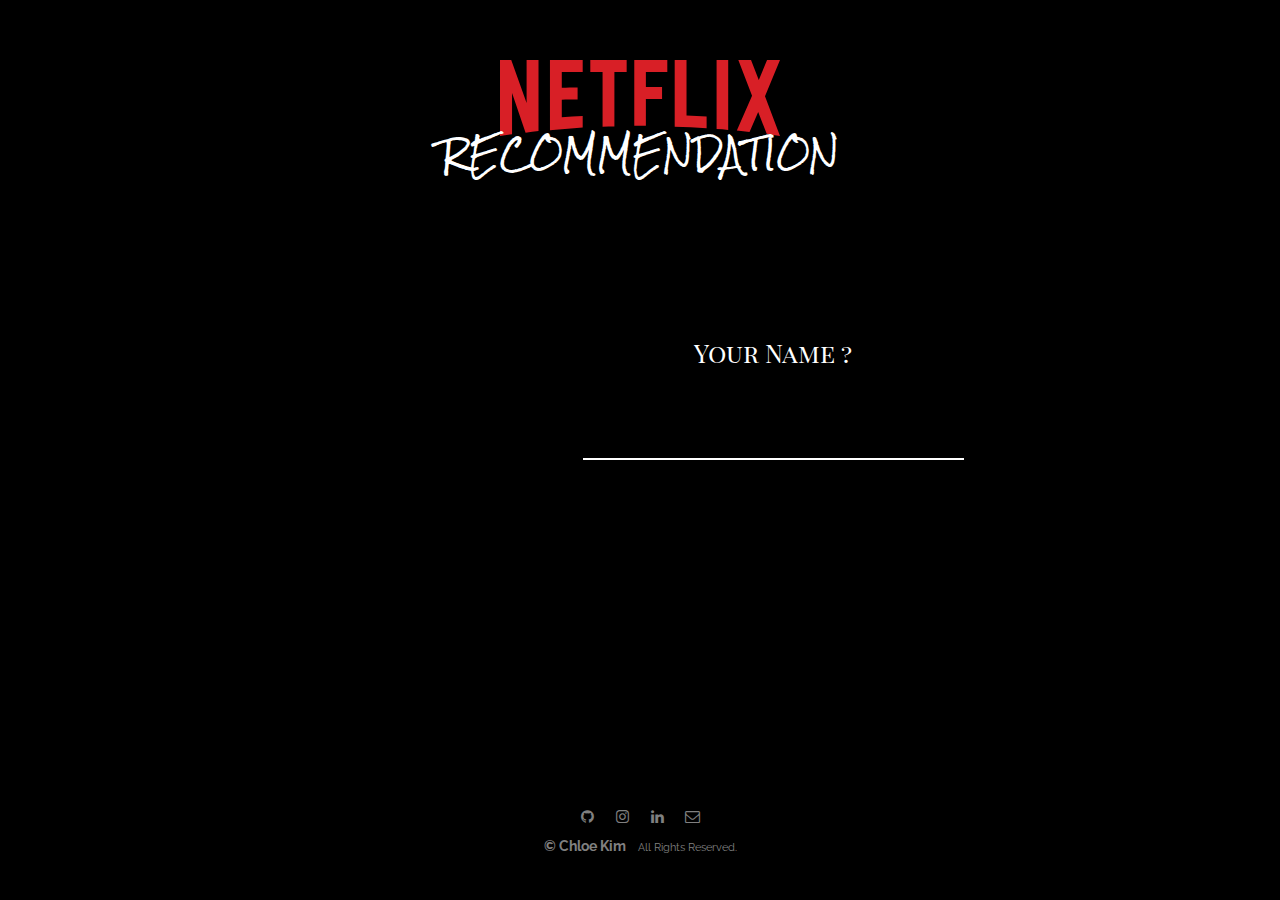
==== commit 69892005: "Update index.html" ====
--- a/index.html
+++ b/index.html
@@ -7,6 +7,7 @@
   <meta content="width=device-width,initial-scale=1" name="viewport">
   <meta content="Netflix Recommendation" name="description">
   <meta name="google" content="notranslate"/>
+  <link rel="icon" href="https://assets.nflxext.com/us/ffe/siteui/common/icons/nficon2016.png">
 
   <!-- Disable tap highlight on IE -->
   <meta name="msapplication-tap-highlight" content="no">
@@ -15,6 +16,7 @@
   <link href="https://fonts.googleapis.com/css?family=EB+Garamond" rel="stylesheet" type="text/css">
   <link href="https://fonts.googleapis.com/css?family=Playfair+Display+SC" rel="stylesheet" type="text/css">
   <link href="https://fonts.googleapis.com/css?family=Caveat" rel="stylesheet" type="text/css">
+  <link href="https://fonts.googleapis.com/css?family=Raleway:300,400,500" rel="stylesheet" type="text/css">
 
   <script src="https://code.jquery.com/jquery-3.2.1.min.js"></script>
   
@@ -51,7 +53,7 @@
         <a style="cursor: default; text-decoration: none; text-align: center; color: white;" href="./index.html" title="" onMouseOver="this.style.color='white'" onMouseOut="this.style.color='white'">
           <div style="display: block; margin-left: auto; margin-right: auto;">
             <img style="width: 30%;" alt="" src="./assets/Netflix_2015_logo.svg">
-            <p style="cursor: default; text-decoration: none; text-align: center; color: white; margin-top: 0%; font-family: 'Rock Salt'; font-size: 2.5vw;">RECOMMENDATION</p>
+            <p style="cursor: default; text-decoration: none; text-align: center; color: white; margin-top: -1%; font-family: 'Rock Salt'; font-size: 2.5vw;">RECOMMENDATION</p>
           </div>
         </a>
       </div>
@@ -125,6 +127,28 @@
       });
     </script>
   </main>
+
+  <!-- footer -->
+  <footer id="footer-widgets">
+      <nav class="nav-footer" style="margin-bottom: 30px; padding: 10px; display: block; width: 100vw; margin-right: auto; margin-left: auto;">
+        <p class="nav-footer-social-buttons" style="display: block; margin-right: auto; margin-left: auto; text-align: center">
+          <a class="fa-icon" target="_blank" href="https://github.com/chloeminkyung" title="">
+            <i class="fa fa-github" style="color: gray;"></i>
+          </a>
+          <a class="fa-icon" target="_blank" href="https://www.instagram.com/_chl0ek/" title="">
+            <i class="fa fa-instagram" style="color: gray;"></i>
+          </a>
+          <a class="fa-icon" target="_blank" href="https://www.linkedin.com/in/chloeminkyung/" title="">
+            <i class="fa fa-linkedin" style="color: gray;"></i>
+          </a>
+          <a class="fa-icon" target="_blank" href="mailto:chloeminkyung@gmail.com">
+            <i class="fa fa-envelope-o" aria-hidden="true" style="color: gray;"></i>
+          </a>
+          <br>
+          <a style="font-family: 'Raleway'; color: gray; text-decoration: none; font-weight: bold;" href="https://chloeminkyung.github.io/">© Chloe Kim&nbsp;&nbsp;<span style="color: gray; font-weight: lighter; font-size: 80%">&nbsp;&nbsp;All Rights Reserved.</span></a>
+        </p>
+      </nav>
+  </footer>
   
   <script>
   document.addEventListener("DOMContentLoaded", function (event) {
@@ -136,4 +160,4 @@
   <script type="text/javascript" src="./css/wizard-steps.js"></script>
 </body>
 
-</html>+</html>
